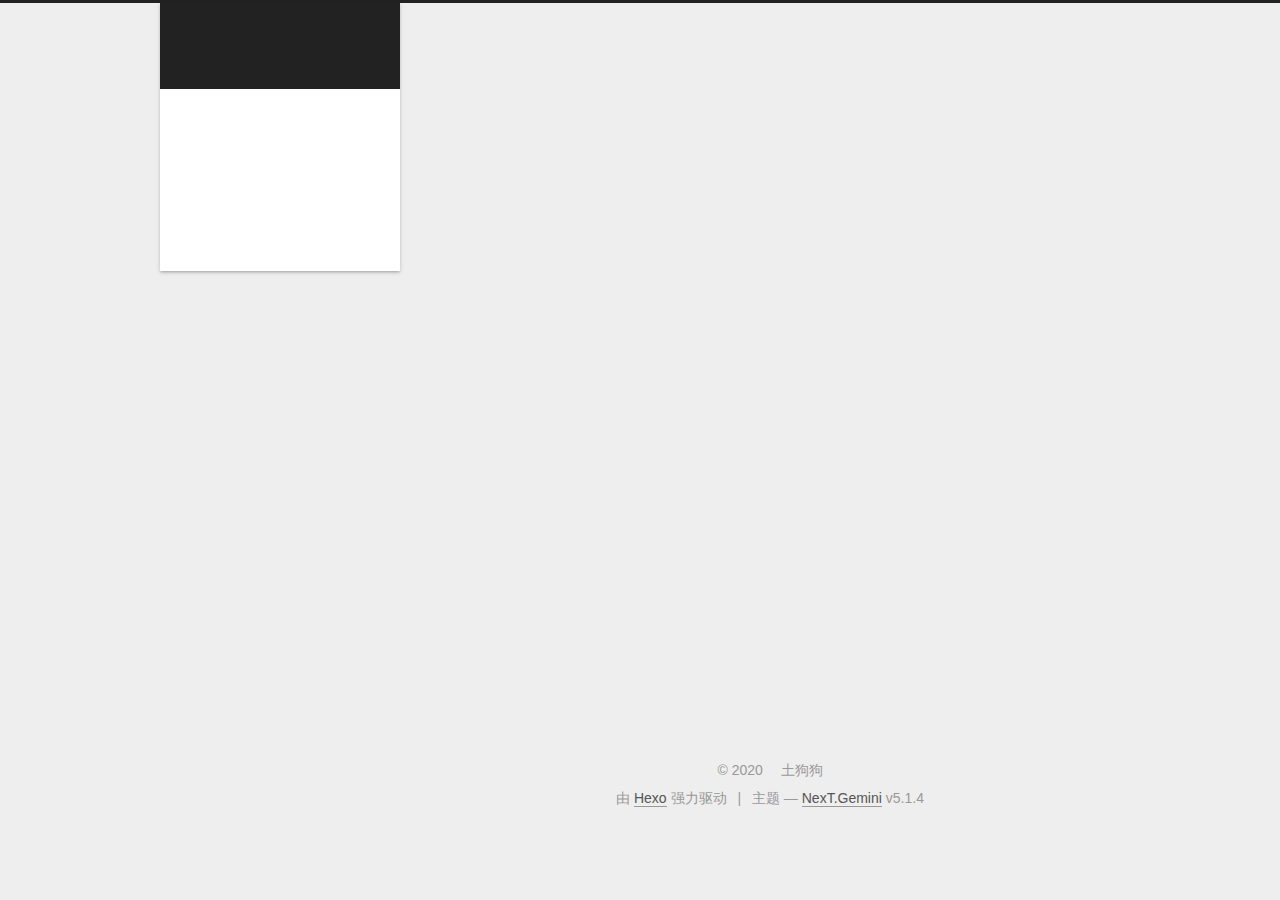
==== index.html @ 0a6e1a0c "Site updated: 2020-03-20 17:43:23" ====
<!DOCTYPE html>



  


<html class="theme-next gemini use-motion" lang="zh-Hans">
<head>
  <meta charset="UTF-8"/>
<meta http-equiv="X-UA-Compatible" content="IE=edge" />
<meta name="viewport" content="width=device-width, initial-scale=1, maximum-scale=1"/>
<meta name="theme-color" content="#222">









<meta http-equiv="Cache-Control" content="no-transform" />
<meta http-equiv="Cache-Control" content="no-siteapp" />
















  
  
  <link href="/lib/fancybox/source/jquery.fancybox.css?v=2.1.5" rel="stylesheet" type="text/css" />







<link href="/lib/font-awesome/css/font-awesome.min.css?v=4.6.2" rel="stylesheet" type="text/css" />

<link href="/css/main.css?v=5.1.4" rel="stylesheet" type="text/css" />


  <link rel="apple-touch-icon" sizes="180x180" href="/images/apple-touch-icon-next.png?v=5.1.4">


  <link rel="icon" type="image/png" sizes="32x32" href="/images/favicon-32x32-next.png?v=5.1.4">


  <link rel="icon" type="image/png" sizes="16x16" href="/images/favicon-16x16-next.png?v=5.1.4">


  <link rel="mask-icon" href="/images/logo.svg?v=5.1.4" color="#222">





  <meta name="keywords" content="Hexo, NexT" />










<meta property="og:type" content="website">
<meta property="og:title" content="狗狗小屋">
<meta property="og:url" content="http://tugougou.github.io/index.html">
<meta property="og:site_name" content="狗狗小屋">
<meta property="article:author" content="土狗狗">
<meta name="twitter:card" content="summary">



<script type="text/javascript" id="hexo.configurations">
  var NexT = window.NexT || {};
  var CONFIG = {
    root: '/',
    scheme: 'Gemini',
    version: '5.1.4',
    sidebar: {"position":"left","display":"post","offset":12,"b2t":false,"scrollpercent":false,"onmobile":false},
    fancybox: true,
    tabs: true,
    motion: {"enable":true,"async":false,"transition":{"post_block":"fadeIn","post_header":"slideDownIn","post_body":"slideDownIn","coll_header":"slideLeftIn","sidebar":"slideUpIn"}},
    duoshuo: {
      userId: '0',
      author: '博主'
    },
    algolia: {
      applicationID: '',
      apiKey: '',
      indexName: '',
      hits: {"per_page":10},
      labels: {"input_placeholder":"Search for Posts","hits_empty":"We didn't find any results for the search: ${query}","hits_stats":"${hits} results found in ${time} ms"}
    }
  };
</script>



  <link rel="canonical" href="http://tugougou.github.io/"/>





  <title>狗狗小屋</title>
  








<meta name="generator" content="Hexo 4.2.0"></head>

<body itemscope itemtype="http://schema.org/WebPage" lang="zh-Hans">

  
  
    
  

  <div class="container sidebar-position-left 
  page-home">
    <div class="headband"></div>

    <header id="header" class="header" itemscope itemtype="http://schema.org/WPHeader">
      <div class="header-inner"><div class="site-brand-wrapper">
  <div class="site-meta ">
    

    <div class="custom-logo-site-title">
      <a href="/"  class="brand" rel="start">
        <span class="logo-line-before"><i></i></span>
        <span class="site-title">狗狗小屋</span>
        <span class="logo-line-after"><i></i></span>
      </a>
    </div>
      
        <p class="site-subtitle"></p>
      
  </div>

  <div class="site-nav-toggle">
    <button>
      <span class="btn-bar"></span>
      <span class="btn-bar"></span>
      <span class="btn-bar"></span>
    </button>
  </div>
</div>

<nav class="site-nav">
  

  
    <ul id="menu" class="menu">
      
        
        <li class="menu-item menu-item-home">
          <a href="/" rel="section">
            
              <i class="menu-item-icon fa fa-fw fa-home"></i> <br />
            
            首页
          </a>
        </li>
      
        
        <li class="menu-item menu-item-about">
          <a href="/about/" rel="section">
            
              <i class="menu-item-icon fa fa-fw fa-user"></i> <br />
            
            关于
          </a>
        </li>
      
        
        <li class="menu-item menu-item-tags">
          <a href="/tags/" rel="section">
            
              <i class="menu-item-icon fa fa-fw fa-tags"></i> <br />
            
            标签
          </a>
        </li>
      
        
        <li class="menu-item menu-item-categories">
          <a href="/categories/" rel="section">
            
              <i class="menu-item-icon fa fa-fw fa-th"></i> <br />
            
            分类
          </a>
        </li>
      

      
    </ul>
  

  
</nav>



 </div>
    </header>

    <main id="main" class="main">
      <div class="main-inner">
        <div class="content-wrap">
          <div id="content" class="content">
            
  <section id="posts" class="posts-expand">
    
      

  

  
  
  

  <article class="post post-type-normal" itemscope itemtype="http://schema.org/Article">
  
  
  
  <div class="post-block">
    <link itemprop="mainEntityOfPage" href="http://tugougou.github.io/2020/03/20/a/">

    <span hidden itemprop="author" itemscope itemtype="http://schema.org/Person">
      <meta itemprop="name" content="土狗狗">
      <meta itemprop="description" content="">
      <meta itemprop="image" content="/%5Bobject%20Object%5D">
    </span>

    <span hidden itemprop="publisher" itemscope itemtype="http://schema.org/Organization">
      <meta itemprop="name" content="狗狗小屋">
    </span>

    
      <header class="post-header">

        
        
          <h1 class="post-title" itemprop="name headline">
                
                <a class="post-title-link" href="/2020/03/20/a/" itemprop="url">狗狗之屋初</a></h1>
        

        <div class="post-meta">
          <span class="post-time">
            
              <span class="post-meta-item-icon">
                <i class="fa fa-calendar-o"></i>
              </span>
              
                <span class="post-meta-item-text">发表于</span>
              
              <time title="创建于" itemprop="dateCreated datePublished" datetime="2020-03-20T16:43:27+08:00">
                2020-03-20
              </time>
            

            

            
          </span>

          

          
            
          

          
          

          

          

          

        </div>
      </header>
    

    
    
    
    <div class="post-body" itemprop="articleBody">

      
      

      
        
          
            <h4 id="目录一"><a href="#目录一" class="headerlink" title="目录一"></a>目录一</h4><p>我是一个可爱的小狗狗</p>
<p>我是一个可爱的小狗狗</p>
<p>我是一个可爱的小狗狗</p>
<p>我是一个可爱的小狗狗</p>
<p>我是一个可爱的小狗狗</p>
<p>我是一个可爱的小狗狗</p>
<p>我是一个可爱的小狗狗</p>
<p>我是一个可爱的小狗狗</p>
<p>我是一个可爱的小狗狗</p>
<p>我是一个可爱的小狗狗</p>

          
        
      
    </div>
    
    
    

    

    

    

    <footer class="post-footer">
      

      

      

      
      
        <div class="post-eof"></div>
      
    </footer>
  </div>
  
  
  
  </article>


    
  </section>

  


          </div>
          


          

        </div>
        
          
  
  <div class="sidebar-toggle">
    <div class="sidebar-toggle-line-wrap">
      <span class="sidebar-toggle-line sidebar-toggle-line-first"></span>
      <span class="sidebar-toggle-line sidebar-toggle-line-middle"></span>
      <span class="sidebar-toggle-line sidebar-toggle-line-last"></span>
    </div>
  </div>

  <aside id="sidebar" class="sidebar">
    
    <div class="sidebar-inner">

      

      

      <section class="site-overview-wrap sidebar-panel sidebar-panel-active">
        <div class="site-overview">
          <div class="site-author motion-element" itemprop="author" itemscope itemtype="http://schema.org/Person">
            
              <img class="site-author-image" itemprop="image"
                src="/%5Bobject%20Object%5D"
                alt="土狗狗" />
            
              <p class="site-author-name" itemprop="name">土狗狗</p>
              <p class="site-description motion-element" itemprop="description"></p>
          </div>

          <nav class="site-state motion-element">

            
              <div class="site-state-item site-state-posts">
              
                <a href="/archives">
              
                  <span class="site-state-item-count">1</span>
                  <span class="site-state-item-name">日志</span>
                </a>
              </div>
            

            

            

          </nav>

          

          
            <div class="links-of-author motion-element">
                
                  <span class="links-of-author-item">
                    <a href="https://github.com/yourname" target="_blank" title="GitHub">
                      
                        <i class="fa fa-fw fa-github"></i>GitHub</a>
                  </span>
                
                  <span class="links-of-author-item">
                    <a href="mailto:yourname@gmail.com" target="_blank" title="E-Mail">
                      
                        <i class="fa fa-fw fa-envelope"></i>E-Mail</a>
                  </span>
                
            </div>
          

          
          

          
          
            <div class="links-of-blogroll motion-element links-of-blogroll-inline">
              <div class="links-of-blogroll-title">
                <i class="fa  fa-fw fa-link"></i>
                友情链接
              </div>
              <ul class="links-of-blogroll-list">
                
                  <li class="links-of-blogroll-item">
                    <a href="https://www.baidu.com/" title="百度" target="_blank">百度</a>
                  </li>
                
                  <li class="links-of-blogroll-item">
                    <a href="https://www.jd.com/" title="狗狗之家" target="_blank">狗狗之家</a>
                  </li>
                
              </ul>
            </div>
          

          

        </div>
      </section>

      

      

    </div>
  </aside>


        
      </div>
    </main>

    <footer id="footer" class="footer">
      <div class="footer-inner">
        <div class="copyright">&copy; <span itemprop="copyrightYear">2020</span>
  <span class="with-love">
    <i class="fa fa-user"></i>
  </span>
  <span class="author" itemprop="copyrightHolder">土狗狗</span>

  
</div>


  <div class="powered-by">由 <a class="theme-link" target="_blank" href="https://hexo.io">Hexo</a> 强力驱动</div>



  <span class="post-meta-divider">|</span>



  <div class="theme-info">主题 &mdash; <a class="theme-link" target="_blank" href="https://github.com/iissnan/hexo-theme-next">NexT.Gemini</a> v5.1.4</div>




        







        
      </div>
    </footer>

    
      <div class="back-to-top">
        <i class="fa fa-arrow-up"></i>
        
      </div>
    

    

  </div>

  

<script type="text/javascript">
  if (Object.prototype.toString.call(window.Promise) !== '[object Function]') {
    window.Promise = null;
  }
</script>









  












  
  
    <script type="text/javascript" src="/lib/jquery/index.js?v=2.1.3"></script>
  

  
  
    <script type="text/javascript" src="/lib/fastclick/lib/fastclick.min.js?v=1.0.6"></script>
  

  
  
    <script type="text/javascript" src="/lib/jquery_lazyload/jquery.lazyload.js?v=1.9.7"></script>
  

  
  
    <script type="text/javascript" src="/lib/velocity/velocity.min.js?v=1.2.1"></script>
  

  
  
    <script type="text/javascript" src="/lib/velocity/velocity.ui.min.js?v=1.2.1"></script>
  

  
  
    <script type="text/javascript" src="/lib/fancybox/source/jquery.fancybox.pack.js?v=2.1.5"></script>
  


  


  <script type="text/javascript" src="/js/src/utils.js?v=5.1.4"></script>

  <script type="text/javascript" src="/js/src/motion.js?v=5.1.4"></script>



  
  


  <script type="text/javascript" src="/js/src/affix.js?v=5.1.4"></script>

  <script type="text/javascript" src="/js/src/schemes/pisces.js?v=5.1.4"></script>



  

  


  <script type="text/javascript" src="/js/src/bootstrap.js?v=5.1.4"></script>



  


  




	





  





  












  





  

  

  

  
  

  

  

  

</body>
</html>
---- css/main.css ----
/* normalize.css v3.0.2 | MIT License | git.io/normalize */
html {
  font-family: sans-serif; /* 1 */
  -ms-text-size-adjust: 100%; /* 2 */
  -webkit-text-size-adjust: 100%; /* 2 */
}
body {
  margin: 0;
}
article,
aside,
details,
figcaption,
figure,
footer,
header,
hgroup,
main,
menu,
nav,
section,
summary {
  display: block;
}
audio,
canvas,
progress,
video {
  display: inline-block; /* 1 */
  vertical-align: baseline; /* 2 */
}
audio:not([controls]) {
  display: none;
  height: 0;
}
[hidden],
template {
  display: none;
}
a {
  background-color: transparent;
}
a:active,
a:hover {
  outline: 0;
}
abbr[title] {
  border-bottom: 1px dotted;
}
b,
strong {
  font-weight: bold;
}
dfn {
  font-style: italic;
}
h1 {
  font-size: 2em;
  margin: 0.67em 0;
}
mark {
  background: #ff0;
  color: #000;
}
small {
  font-size: 80%;
}
sub,
sup {
  font-size: 75%;
  line-height: 0;
  position: relative;
  vertical-align: baseline;
}
sup {
  top: -0.5em;
}
sub {
  bottom: -0.25em;
}
img {
  border: 0;
}
svg:not(:root) {
  overflow: hidden;
}
figure {
  margin: 1em 40px;
}
hr {
  -moz-box-sizing: content-box;
  box-sizing: content-box;
  height: 0;
}
pre {
  overflow: auto;
}
code,
kbd,
pre,
samp {
  font-family: monospace, monospace;
  font-size: 1em;
}
button,
input,
optgroup,
select,
textarea {
  color: inherit; /* 1 */
  font: inherit; /* 2 */
  margin: 0; /* 3 */
}
button {
  overflow: visible;
}
button,
select {
  text-transform: none;
}
button,
html input[type="button"],
input[type="reset"],
input[type="submit"] {
  -webkit-appearance: button; /* 2 */
  cursor: pointer; /* 3 */
}
button[disabled],
html input[disabled] {
  cursor: default;
}
button::-moz-focus-inner,
input::-moz-focus-inner {
  border: 0;
  padding: 0;
}
input {
  line-height: normal;
}
input[type="checkbox"],
input[type="radio"] {
  box-sizing: border-box; /* 1 */
  padding: 0; /* 2 */
}
input[type="number"]::-webkit-inner-spin-button,
input[type="number"]::-webkit-outer-spin-button {
  height: auto;
}
input[type="search"] {
  -webkit-appearance: textfield; /* 1 */
  -moz-box-sizing: content-box;
  -webkit-box-sizing: content-box; /* 2 */
  box-sizing: content-box;
}
input[type="search"]::-webkit-search-cancel-button,
input[type="search"]::-webkit-search-decoration {
  -webkit-appearance: none;
}
fieldset {
  border: 1px solid #c0c0c0;
  margin: 0 2px;
  padding: 0.35em 0.625em 0.75em;
}
legend {
  border: 0; /* 1 */
  padding: 0; /* 2 */
}
textarea {
  overflow: auto;
}
optgroup {
  font-weight: bold;
}
table {
  border-collapse: collapse;
  border-spacing: 0;
}
td,
th {
  padding: 0;
}
::selection {
  background: #262a30;
  color: #fff;
}
body {
  position: relative;
  font-family: 'Lato', "PingFang SC", "Microsoft YaHei", sans-serif;
  font-size: 14px;
  line-height: 2;
  color: #555;
  background: #eee;
}
@media (max-width: 767px) {
  body {
    padding-right: 0 !important;
  }
}
@media (min-width: 768px) and (max-width: 991px) {
  body {
    padding-right: 0 !important;
  }
}
@media (min-width: 1600px) {
  body {
    font-size: 16px;
  }
}
h1,
h2,
h3,
h4,
h5,
h6 {
  margin: 0;
  padding: 0;
  font-weight: bold;
  line-height: 1.5;
  font-family: 'Lato', "PingFang SC", "Microsoft YaHei", sans-serif;
}
h2,
h3,
h4,
h5,
h6 {
  margin: 20px 0 15px;
}
h1 {
  font-size: 22px;
}
@media (max-width: 767px) {
  h1 {
    font-size: 18px;
  }
}
h2 {
  font-size: 20px;
}
@media (max-width: 767px) {
  h2 {
    font-size: 16px;
  }
}
h3 {
  font-size: 18px;
}
@media (max-width: 767px) {
  h3 {
    font-size: 14px;
  }
}
h4 {
  font-size: 16px;
}
@media (max-width: 767px) {
  h4 {
    font-size: 12px;
  }
}
h5 {
  font-size: 14px;
}
@media (max-width: 767px) {
  h5 {
    font-size: 10px;
  }
}
h6 {
  font-size: 12px;
}
@media (max-width: 767px) {
  h6 {
    font-size: 8px;
  }
}
p {
  margin: 0 0 20px 0;
}
a {
  color: #555;
  text-decoration: none;
  outline: none;
  border-bottom: 1px solid #999;
  word-wrap: break-word;
}
a:hover {
  color: #222;
  border-bottom-color: #222;
}
blockquote {
  margin: 0;
  padding: 0;
}
img {
  display: block;
  margin: auto;
  max-width: 100%;
  height: auto;
}
hr {
  margin: 40px 0;
  height: 3px;
  border: none;
  background-color: #ddd;
  background-image: repeating-linear-gradient(-45deg, #fff, #fff 4px, transparent 4px, transparent 8px);
}
blockquote {
  padding: 0 15px;
  color: #666;
  border-left: 4px solid #ddd;
}
blockquote cite::before {
  content: "-";
  padding: 0 5px;
}
dt {
  font-weight: 700;
}
dd {
  margin: 0;
  padding: 0;
}
kbd {
  border: 1px solid #ccc;
  border-radius: 0.2em;
  box-shadow: 0.1em 0.1em 0.2em rgba(0,0,0,0.1);
  background-color: #f9f9f9;
  font-family: inherit;
  background-image: -webkit-linear-gradient(top, #eee, #fff, #eee);
  padding: 0.1em 0.3em;
  white-space: nowrap;
}
.text-left {
  text-align: left;
}
.text-center {
  text-align: center;
}
.text-right {
  text-align: right;
}
.text-justify {
  text-align: justify;
}
.text-nowrap {
  white-space: nowrap;
}
.text-lowercase {
  text-transform: lowercase;
}
.text-uppercase {
  text-transform: uppercase;
}
.text-capitalize {
  text-transform: capitalize;
}
.center-block {
  display: block;
  margin-left: auto;
  margin-right: auto;
}
.clearfix:before,
.clearfix:after {
  content: " ";
  display: table;
}
.clearfix:after {
  clear: both;
}
.pullquote {
  width: 45%;
}
.pullquote.left {
  float: left;
  margin-left: 5px;
  margin-right: 10px;
}
.pullquote.right {
  float: right;
  margin-left: 10px;
  margin-right: 5px;
}
.affix.affix.affix {
  position: fixed;
}
.translation {
  margin-top: -20px;
  font-size: 14px;
  color: #999;
}
.scrollbar-measure {
  width: 100px;
  height: 100px;
  overflow: scroll;
  position: absolute;
  top: -9999px;
}
.use-motion .motion-element {
  opacity: 0;
}
table {
  margin: 20px 0;
  width: 100%;
  border-collapse: collapse;
  border-spacing: 0;
  border: 1px solid #ddd;
  font-size: 14px;
  table-layout: fixed;
  word-wrap: break-all;
}
table>tbody>tr:nth-of-type(odd) {
  background-color: #f9f9f9;
}
table>tbody>tr:hover {
  background-color: #f5f5f5;
}
caption,
th,
td {
  padding: 8px;
  text-align: left;
  vertical-align: middle;
  font-weight: normal;
}
th,
td {
  border-bottom: 3px solid #ddd;
  border-right: 1px solid #eee;
}
th {
  padding-bottom: 10px;
  font-weight: 700;
}
td {
  border-bottom-width: 1px;
}
html,
body {
  height: 100%;
}
.container {
  position: relative;
  min-height: 100%;
}
.header-inner {
  margin: 0 auto;
  padding: 100px 0 70px;
  width: calc(100% - 252px);
}
@media (min-width: 1600px) {
  .container .header-inner {
    width: 900px;
  }
}
.main {
  padding-bottom: 150px;
}
.main-inner {
  margin: 0 auto;
  width: calc(100% - 252px);
}
@media (min-width: 1600px) {
  .container .main-inner {
    width: 900px;
  }
}
.footer {
  position: absolute;
  left: 0;
  bottom: 0;
  width: 100%;
  min-height: 50px;
}
.footer-inner {
  box-sizing: border-box;
  margin: 20px auto;
  width: calc(100% - 252px);
}
@media (min-width: 1600px) {
  .container .footer-inner {
    width: 900px;
  }
}
pre,
.highlight {
  overflow: auto;
  margin: 20px 0;
  padding: 0;
  font-size: 13px;
  color: #4d4d4c;
  background: #f7f7f7;
  line-height: 1.6;
}
pre,
code {
  font-family: consolas, Menlo, "PingFang SC", "Microsoft YaHei", monospace;
}
code {
  padding: 2px 4px;
  word-wrap: break-word;
  color: #555;
  background: #eee;
  border-radius: 3px;
  font-size: 13px;
}
pre {
  padding: 10px;
}
pre code {
  padding: 0;
  color: #4d4d4c;
  background: none;
  text-shadow: none;
}
.highlight {
  border-radius: 1px;
}
.highlight pre {
  border: none;
  margin: 0;
  padding: 10px 0;
}
.highlight table {
  margin: 0;
  width: auto;
  border: none;
}
.highlight td {
  border: none;
  padding: 0;
}
.highlight figcaption {
  font-size: 1em;
  color: #4d4d4c;
  line-height: 1em;
  margin-bottom: 1em;
}
.highlight figcaption:before,
.highlight figcaption:after {
  content: " ";
  display: table;
}
.highlight figcaption:after {
  clear: both;
}
.highlight figcaption a {
  float: right;
  color: #4d4d4c;
}
.highlight figcaption a:hover {
  border-bottom-color: #4d4d4c;
}
.highlight .gutter pre {
  padding-left: 10px;
  padding-right: 10px;
  color: #869194;
  text-align: right;
  background-color: #eff2f3;
}
.highlight .code pre {
  width: 100%;
  padding-left: 10px;
  padding-right: 10px;
  background-color: #f7f7f7;
}
.highlight .line {
  height: 20px;
}
.gutter {
  -webkit-user-select: none;
  -moz-user-select: none;
  -ms-user-select: none;
  user-select: none;
}
.gist table {
  width: auto;
}
.gist table td {
  border: none;
}
pre .deletion {
  background: #fdd;
}
pre .addition {
  background: #dfd;
}
pre .meta {
  color: #8959a8;
}
pre .comment {
  color: #8e908c;
}
pre .variable,
pre .attribute,
pre .tag,
pre .regexp,
pre .ruby .constant,
pre .xml .tag .title,
pre .xml .pi,
pre .xml .doctype,
pre .html .doctype,
pre .css .id,
pre .css .class,
pre .css .pseudo {
  color: #c82829;
}
pre .number,
pre .preprocessor,
pre .built_in,
pre .literal,
pre .params,
pre .constant,
pre .command {
  color: #f5871f;
}
pre .ruby .class .title,
pre .css .rules .attribute,
pre .string,
pre .value,
pre .inheritance,
pre .header,
pre .ruby .symbol,
pre .xml .cdata,
pre .special,
pre .number,
pre .formula {
  color: #718c00;
}
pre .title,
pre .css .hexcolor {
  color: #3e999f;
}
pre .function,
pre .python .decorator,
pre .python .title,
pre .ruby .function .title,
pre .ruby .title .keyword,
pre .perl .sub,
pre .javascript .title,
pre .coffeescript .title {
  color: #4271ae;
}
pre .keyword,
pre .javascript .function {
  color: #8959a8;
}
.full-image.full-image.full-image.full-image {
  border: none;
  max-width: 100%;
  width: auto;
  margin: 20px auto 25px;
}
@media (min-width: 992px) {
  .full-image.full-image.full-image.full-image {
    max-width: none;
    width: 118%;
    margin: 0 -9%;
  }
}
.blockquote-center,
.page-home .post-type-quote blockquote,
.page-post-detail .post-type-quote blockquote {
  position: relative;
  margin: 40px 0;
  padding: 0;
  border-left: none;
  text-align: center;
}
.blockquote-center::before,
.page-home .post-type-quote blockquote::before,
.page-post-detail .post-type-quote blockquote::before,
.blockquote-center::after,
.page-home .post-type-quote blockquote::after,
.page-post-detail .post-type-quote blockquote::after {
  position: absolute;
  content: ' ';
  display: block;
  width: 100%;
  height: 24px;
  opacity: 0.2;
  background-repeat: no-repeat;
  background-position: 0 -6px;
  background-size: 22px 22px;
}
.blockquote-center::before,
.page-home .post-type-quote blockquote::before,
.page-post-detail .post-type-quote blockquote::before {
  top: -20px;
  background-image: url("../images/quote-l.svg");
  border-top: 1px solid #ccc;
}
.blockquote-center::after,
.page-home .post-type-quote blockquote::after,
.page-post-detail .post-type-quote blockquote::after {
  bottom: -20px;
  background-image: url("../images/quote-r.svg");
  border-bottom: 1px solid #ccc;
  background-position: 100% 8px;
}
.blockquote-center p,
.page-home .post-type-quote blockquote p,
.page-post-detail .post-type-quote blockquote p,
.blockquote-center div,
.page-home .post-type-quote blockquote div,
.page-post-detail .post-type-quote blockquote div {
  text-align: center;
}
.post .post-body .group-picture img {
  box-sizing: border-box;
  padding: 0 3px;
  border: none;
}
.post .group-picture-row {
  overflow: hidden;
  margin-top: 6px;
}
.post .group-picture-row:first-child {
  margin-top: 0;
}
.post .group-picture-column {
  float: left;
}
.page-post-detail .post-body .group-picture-column {
  float: none;
  margin-top: 10px;
  width: auto !important;
}
.page-post-detail .post-body .group-picture-column img {
  margin: 0 auto;
}
.page-archive .group-picture-container {
  overflow: hidden;
}
.page-archive .group-picture-row {
  float: left;
}
.page-archive .group-picture-row:first-child {
  margin-top: 6px;
}
.page-archive .group-picture-column {
  max-width: 150px;
  max-height: 150px;
}
.post-body .note {
  position: relative;
  padding: 15px;
  margin-bottom: 20px;
  border: 1px solid #eee;
  border-left-width: 5px;
  border-radius: 3px;
}
.post-body .note h2,
.post-body .note h3,
.post-body .note h4,
.post-body .note h5,
.post-body .note h6 {
  margin-top: 0;
  margin-bottom: 0;
  border-bottom: initial;
  padding-top: 0 !important;
}
.post-body .note p:first-child,
.post-body .note ul:first-child,
.post-body .note ol:first-child,
.post-body .note table:first-child,
.post-body .note pre:first-child,
.post-body .note blockquote:first-child {
  margin-top: 0;
}
.post-body .note p:last-child,
.post-body .note ul:last-child,
.post-body .note ol:last-child,
.post-body .note table:last-child,
.post-body .note pre:last-child,
.post-body .note blockquote:last-child {
  margin-bottom: 0;
}
.post-body .note.default {
  border-left-color: #777;
}
.post-body .note.default h2,
.post-body .note.default h3,
.post-body .note.default h4,
.post-body .note.default h5,
.post-body .note.default h6 {
  color: #777;
}
.post-body .note.primary {
  border-left-color: #6f42c1;
}
.post-body .note.primary h2,
.post-body .note.primary h3,
.post-body .note.primary h4,
.post-body .note.primary h5,
.post-body .note.primary h6 {
  color: #6f42c1;
}
.post-body .note.info {
  border-left-color: #428bca;
}
.post-body .note.info h2,
.post-body .note.info h3,
.post-body .note.info h4,
.post-body .note.info h5,
.post-body .note.info h6 {
  color: #428bca;
}
.post-body .note.success {
  border-left-color: #5cb85c;
}
.post-body .note.success h2,
.post-body .note.success h3,
.post-body .note.success h4,
.post-body .note.success h5,
.post-body .note.success h6 {
  color: #5cb85c;
}
.post-body .note.warning {
  border-left-color: #f0ad4e;
}
.post-body .note.warning h2,
.post-body .note.warning h3,
.post-body .note.warning h4,
.post-body .note.warning h5,
.post-body .note.warning h6 {
  color: #f0ad4e;
}
.post-body .note.danger {
  border-left-color: #d9534f;
}
.post-body .note.danger h2,
.post-body .note.danger h3,
.post-body .note.danger h4,
.post-body .note.danger h5,
.post-body .note.danger h6 {
  color: #d9534f;
}
.post-body .label {
  display: inline;
  padding: 0 2px;
  white-space: nowrap;
}
.post-body .label.default {
  background-color: #f0f0f0;
}
.post-body .label.primary {
  background-color: #efe6f7;
}
.post-body .label.info {
  background-color: #e5f2f8;
}
.post-body .label.success {
  background-color: #e7f4e9;
}
.post-body .label.warning {
  background-color: #fcf6e1;
}
.post-body .label.danger {
  background-color: #fae8eb;
}
.post-body .tabs {
  position: relative;
  display: block;
  margin-bottom: 20px;
  padding-top: 10px;
}
.post-body .tabs ul.nav-tabs {
  margin: 0;
  padding: 0;
  display: flex;
  margin-bottom: -1px;
}
@media (max-width: 413px) {
  .post-body .tabs ul.nav-tabs {
    display: block;
    margin-bottom: 5px;
  }
}
.post-body .tabs ul.nav-tabs li.tab {
  list-style-type: none !important;
  margin: 0 0.25em 0 0;
  border-top: 3px solid transparent;
  border-left: 1px solid transparent;
  border-right: 1px solid transparent;
}
@media (max-width: 413px) {
  .post-body .tabs ul.nav-tabs li.tab {
    margin: initial;
    border-top: 1px solid transparent;
    border-left: 3px solid transparent;
    border-right: 1px solid transparent;
    border-bottom: 1px solid transparent;
  }
}
.post-body .tabs ul.nav-tabs li.tab a {
  outline: 0;
  border-bottom: initial;
  display: block;
  line-height: 1.8em;
  padding: 0.25em 0.75em;
  transition-duration: 0.2s;
  transition-timing-function: ease-out;
  transition-delay: 0s;
}
.post-body .tabs ul.nav-tabs li.tab a i {
  width: 1.285714285714286em;
}
.post-body .tabs ul.nav-tabs li.tab.active {
  border-top: 3px solid #fc6423;
  border-left: 1px solid #ddd;
  border-right: 1px solid #ddd;
  background-color: #fff;
}
@media (max-width: 413px) {
  .post-body .tabs ul.nav-tabs li.tab.active {
    border-top: 1px solid #ddd;
    border-left: 3px solid #fc6423;
    border-right: 1px solid #ddd;
    border-bottom: 1px solid #ddd;
  }
}
.post-body .tabs ul.nav-tabs li.tab.active a {
  cursor: default;
  color: #555;
}
.post-body .tabs .tab-content {
  background-color: #fff;
}
.post-body .tabs .tab-content .tab-pane {
  border: 1px solid #ddd;
  padding: 20px 20px 0 20px;
}
.post-body .tabs .tab-content .tab-pane:not(.active) {
  display: none !important;
}
.post-body .tabs .tab-content .tab-pane.active {
  display: block !important;
}
.btn {
  display: inline-block;
  padding: 0 20px;
  font-size: 14px;
  color: #555;
  background: #fff;
  border: 2px solid #555;
  text-decoration: none;
  border-radius: 2px;
  transition-property: background-color;
  transition-duration: 0.2s;
  transition-timing-function: ease-in-out;
  transition-delay: 0s;
  line-height: 2;
}
.btn:hover {
  border-color: #222;
  color: #fff;
  background: #222;
}
.btn +.btn {
  margin: 0 0 8px 8px;
}
.btn .fa-fw {
  width: 1.285714285714286em;
  text-align: left;
}
.btn-bar {
  display: block;
  width: 22px;
  height: 2px;
  background: #555;
  border-radius: 1px;
}
.btn-bar+.btn-bar {
  margin-top: 4px;
}
.pagination {
  margin: 120px 0 40px;
  text-align: center;
  border-top: 1px solid #eee;
}
.page-number-basic,
.pagination .prev,
.pagination .next,
.pagination .page-number,
.pagination .space {
  display: inline-block;
  position: relative;
  top: -1px;
  margin: 0 10px;
  padding: 0 11px;
}
@media (max-width: 767px) {
  .page-number-basic,
  .pagination .prev,
  .pagination .next,
  .pagination .page-number,
  .pagination .space {
    margin: 0 5px;
  }
}
.pagination .prev,
.pagination .next,
.pagination .page-number {
  border-bottom: 0;
  border-top: 1px solid #eee;
  transition-property: border-color;
  transition-duration: 0.2s;
  transition-timing-function: ease-in-out;
  transition-delay: 0s;
}
.pagination .prev:hover,
.pagination .next:hover,
.pagination .page-number:hover {
  border-top-color: #222;
}
.pagination .space {
  padding: 0;
  margin: 0;
}
.pagination .prev {
  margin-left: 0;
}
.pagination .next {
  margin-right: 0;
}
.pagination .page-number.current {
  color: #fff;
  background: #ccc;
  border-top-color: #ccc;
}
@media (max-width: 767px) {
  .pagination {
    border-top: none;
  }
  .pagination .prev,
  .pagination .next,
  .pagination .page-number {
    margin-bottom: 10px;
    border-top: 0;
    border-bottom: 1px solid #eee;
    padding: 0 10px;
  }
  .pagination .prev:hover,
  .pagination .next:hover,
  .pagination .page-number:hover {
    border-bottom-color: #222;
  }
}
.comments {
  margin: 60px 20px 0;
}
.tag-cloud {
  text-align: center;
}
.tag-cloud a {
  display: inline-block;
  margin: 10px;
}
.back-to-top {
  box-sizing: border-box;
  position: fixed;
  bottom: -100px;
  right: 30px;
  z-index: 1050;
  padding: 0 6px;
  width: 24px;
  background: #222;
  font-size: 12px;
  opacity: 0.6;
  color: #fff;
  cursor: pointer;
  text-align: center;
  -webkit-transform: translateZ(0);
  transition-property: bottom;
  transition-duration: 0.2s;
  transition-timing-function: ease-in-out;
  transition-delay: 0s;
}
@media (min-width: 768px) and (max-width: 991px) {
  .back-to-top {
    display: none !important;
  }
}
@media (max-width: 767px) {
  .back-to-top {
    display: none !important;
  }
}
.back-to-top.back-to-top-on {
  bottom: 30px;
}
.header {
  background: transparent;
}
.header-inner {
  position: relative;
}
.headband {
  height: 3px;
  background: #222;
}
.site-meta {
  margin: 0;
  text-align: center;
}
@media (max-width: 767px) {
  .site-meta {
    text-align: center;
  }
}
.brand {
  position: relative;
  display: inline-block;
  padding: 0 40px;
  color: #fff;
  background: #222;
  border-bottom: none;
}
.brand:hover {
  color: #fff;
}
.logo {
  display: inline-block;
  margin-right: 5px;
  line-height: 36px;
  vertical-align: top;
}
.site-title {
  display: inline-block;
  vertical-align: top;
  line-height: 36px;
  font-size: 20px;
  font-weight: normal;
  font-family: 'Lato', "PingFang SC", "Microsoft YaHei", sans-serif;
}
.site-subtitle {
  margin-top: 10px;
  font-size: 13px;
  color: #ddd;
}
.use-motion .brand {
  opacity: 0;
}
.use-motion .logo,
.use-motion .site-title,
.use-motion .site-subtitle {
  opacity: 0;
  position: relative;
  top: -10px;
}
.site-nav-toggle {
  display: none;
  position: absolute;
  top: 10px;
  left: 10px;
}
@media (max-width: 767px) {
  .site-nav-toggle {
    display: block;
  }
}
.site-nav-toggle button {
  margin-top: 2px;
  padding: 9px 10px;
  background: transparent;
  border: none;
}
@media (max-width: 767px) {
  .site-nav {
    display: none;
    margin: 0 -10px;
    padding: 0 10px;
    clear: both;
    border-top: 1px solid #ddd;
  }
}
@media (min-width: 768px) and (max-width: 991px) {
  .site-nav {
    display: block !important;
  }
}
@media (min-width: 992px) {
  .site-nav {
    display: block !important;
  }
}
.menu {
  margin-top: 20px;
  padding-left: 0;
  text-align: center;
}
.menu .menu-item {
  display: inline-block;
  margin: 0 10px;
  list-style: none;
}
@media screen and (max-width: 767px) {
  .menu .menu-item {
    margin-top: 10px;
  }
}
.menu .menu-item a {
  display: block;
  font-size: 13px;
  line-height: inherit;
  border-bottom: 1px solid transparent;
  transition-property: border-color;
  transition-duration: 0.2s;
  transition-timing-function: ease-in-out;
  transition-delay: 0s;
}
.menu .menu-item a:hover,
.menu-item-active a {
  border-bottom-color: #222;
}
.menu .menu-item .fa {
  margin-right: 5px;
}
.use-motion .menu-item {
  opacity: 0;
}
.post-body {
  font-family: 'Lato', "PingFang SC", "Microsoft YaHei", sans-serif;
}
@media (max-width: 767px) {
  .post-body {
    word-break: break-word;
  }
}
.post-body .fancybox img {
  display: block !important;
  margin: 0 auto;
  cursor: pointer;
  cursor: zoom-in;
  cursor: -webkit-zoom-in;
}
.post-body .image-caption,
.post-body .figure .caption {
  margin: -20px auto 15px;
  text-align: center;
  font-size: 14px;
  color: #999;
  font-weight: bold;
  line-height: 1;
}
.post-sticky-flag {
  display: inline-block;
  font-size: 16px;
  -ms-transform: rotate(30deg);
  -webkit-transform: rotate(30deg);
  -moz-transform: rotate(30deg);
  -ms-transform: rotate(30deg);
  -o-transform: rotate(30deg);
  transform: rotate(30deg);
}
.use-motion .post-block,
.use-motion .pagination,
.use-motion .comments {
  opacity: 0;
}
.use-motion .post-header {
  opacity: 0;
}
.use-motion .post-body {
  opacity: 0;
}
.use-motion .collection-title {
  opacity: 0;
}
.posts-expand {
  padding-top: 40px;
}
@media (max-width: 767px) {
  .posts-expand {
    margin: 0 20px;
  }
  .post-body pre .gutter pre {
    padding-right: 10px;
  }
  .post-body .highlight {
    margin-left: 0px;
    margin-right: 0px;
    padding: 0;
  }
  .post-body .highlight .gutter pre {
    padding-right: 10px;
  }
}
@media (min-width: 992px) {
  .posts-expand .post-body {
    text-align: justify;
  }
}
.posts-expand .post-body h2,
.posts-expand .post-body h3,
.posts-expand .post-body h4,
.posts-expand .post-body h5,
.posts-expand .post-body h6 {
  padding-top: 10px;
}
.posts-expand .post-body h2 .header-anchor,
.posts-expand .post-body h3 .header-anchor,
.posts-expand .post-body h4 .header-anchor,
.posts-expand .post-body h5 .header-anchor,
.posts-expand .post-body h6 .header-anchor {
  float: right;
  margin-left: 10px;
  color: #ccc;
  border-bottom-style: none;
  visibility: hidden;
}
.posts-expand .post-body h2 .header-anchor:hover,
.posts-expand .post-body h3 .header-anchor:hover,
.posts-expand .post-body h4 .header-anchor:hover,
.posts-expand .post-body h5 .header-anchor:hover,
.posts-expand .post-body h6 .header-anchor:hover {
  color: inherit;
}
.posts-expand .post-body h2:hover .header-anchor,
.posts-expand .post-body h3:hover .header-anchor,
.posts-expand .post-body h4:hover .header-anchor,
.posts-expand .post-body h5:hover .header-anchor,
.posts-expand .post-body h6:hover .header-anchor {
  visibility: visible;
}
.posts-expand .post-body ul li {
  list-style: circle;
}
.posts-expand .post-body img {
  box-sizing: border-box;
  margin: auto;
  padding: 3px;
  border: 1px solid #ddd;
}
.posts-expand .post-body .fancybox img {
  margin: 0 auto 25px;
}
@media (max-width: 767px) {
  .posts-collapse {
    margin: 0 20px;
  }
  .posts-collapse .post-title,
  .posts-collapse .post-meta {
    display: block;
    width: auto;
    text-align: left;
  }
}
.posts-collapse {
  position: relative;
  z-index: 1010;
  margin-left: 55px;
}
.posts-collapse::after {
  content: " ";
  position: absolute;
  top: 20px;
  left: 0;
  margin-left: -2px;
  width: 4px;
  height: 100%;
  background: #f5f5f5;
  z-index: -1;
}
@media (max-width: 767px) {
  .posts-collapse {
    margin: 0 20px;
  }
}
.posts-collapse .collection-title {
  position: relative;
  margin: 60px 0;
}
.posts-collapse .collection-title h1,
.posts-collapse .collection-title h2 {
  margin-left: 20px;
}
.posts-collapse .collection-title small {
  color: #bbb;
  margin-left: 5px;
}
.posts-collapse .collection-title::before {
  content: " ";
  position: absolute;
  left: 0;
  top: 50%;
  margin-left: -4px;
  margin-top: -4px;
  width: 8px;
  height: 8px;
  background: #bbb;
  border-radius: 50%;
}
.posts-collapse .post {
  margin: 30px 0;
}
.posts-collapse .post-header {
  position: relative;
  transition-duration: 0.2s;
  transition-timing-function: ease-in-out;
  transition-delay: 0s;
  transition-property: border;
  border-bottom: 1px dashed #ccc;
}
.posts-collapse .post-header::before {
  content: " ";
  position: absolute;
  left: 0;
  top: 12px;
  width: 6px;
  height: 6px;
  margin-left: -4px;
  background: #bbb;
  border-radius: 50%;
  border: 1px solid #fff;
  transition-duration: 0.2s;
  transition-timing-function: ease-in-out;
  transition-delay: 0s;
  transition-property: background;
}
.posts-collapse .post-header:hover {
  border-bottom-color: #666;
}
.posts-collapse .post-header:hover::before {
  background: #222;
}
.posts-collapse .post-meta {
  position: absolute;
  font-size: 12px;
  left: 20px;
  top: 5px;
}
.posts-collapse .post-comments-count {
  display: none;
}
.posts-collapse .post-title {
  margin-left: 60px;
  font-size: 16px;
  font-weight: normal;
  line-height: inherit;
}
.posts-collapse .post-title::after {
  margin-left: 3px;
  opacity: 0.6;
}
.posts-collapse .post-title a {
  color: #666;
  border-bottom: none;
}
.page-home .post-type-quote .post-header,
.page-post-detail .post-type-quote .post-header,
.page-home .post-type-quote .post-tags,
.page-post-detail .post-type-quote .post-tags {
  display: none;
}
.posts-expand .post-title {
  text-align: center;
  word-break: break-word;
  font-weight: 400;
}
.posts-expand .post-title-link {
  display: inline-block;
  position: relative;
  color: #555;
  border-bottom: none;
  line-height: 1.2;
  vertical-align: top;
}
.posts-expand .post-title-link::before {
  content: "";
  position: absolute;
  width: 100%;
  height: 2px;
  bottom: 0;
  left: 0;
  background-color: #000;
  visibility: hidden;
  -webkit-transform: scaleX(0);
  -moz-transform: scaleX(0);
  -ms-transform: scaleX(0);
  -o-transform: scaleX(0);
  transform: scaleX(0);
  transition-duration: 0.2s;
  transition-timing-function: ease-in-out;
  transition-delay: 0s;
}
.posts-expand .post-title-link:hover::before {
  visibility: visible;
  -webkit-transform: scaleX(1);
  -moz-transform: scaleX(1);
  -ms-transform: scaleX(1);
  -o-transform: scaleX(1);
  transform: scaleX(1);
}
.posts-expand .post-title-link .fa {
  font-size: 16px;
}
.posts-expand .post-meta {
  margin: 3px 0 60px 0;
  color: #999;
  font-family: 'Lato', "PingFang SC", "Microsoft YaHei", sans-serif;
  font-size: 12px;
  text-align: center;
}
.posts-expand .post-meta .post-category-list {
  display: inline-block;
  margin: 0;
  padding: 3px;
}
.posts-expand .post-meta .post-category-list-link {
  color: #999;
}
.posts-expand .post-meta .post-description {
  font-size: 14px;
  margin-top: 2px;
}
.post-meta-divider {
  margin: 0 0.5em;
}
.post-meta-item-icon {
  margin-right: 3px;
}
@media (min-width: 768px) and (max-width: 991px) {
  .post-meta-item-icon {
    display: inline-block;
  }
}
@media (max-width: 767px) {
  .post-meta-item-icon {
    display: inline-block;
  }
}
@media (min-width: 768px) and (max-width: 991px) {
  .post-meta-item-text {
    display: none;
  }
}
@media (max-width: 767px) {
  .post-meta-item-text {
    display: none;
  }
}
@media (max-width: 767px) {
  .posts-expand .post-comments-count {
    display: none;
  }
}
.post-button {
  margin-top: 40px;
}
.posts-expand .post-tags {
  margin-top: 40px;
  text-align: center;
}
.posts-expand .post-tags a {
  display: inline-block;
  margin-right: 10px;
  font-size: 13px;
}
.post-nav {
  display: table;
  margin-top: 15px;
  width: 100%;
  border-top: 1px solid #eee;
}
.post-nav-divider {
  display: table-cell;
  width: 10%;
}
.post-nav-item {
  display: table-cell;
  padding: 10px 0 0 0;
  width: 45%;
  vertical-align: top;
}
.post-nav-item a {
  position: relative;
  display: block;
  line-height: 25px;
  font-size: 14px;
  color: #555;
  border-bottom: none;
}
.post-nav-item a:hover {
  color: #222;
  border-bottom: none;
}
.post-nav-item a:active {
  top: 2px;
}
.post-nav-item .fa {
  position: absolute;
  top: 8px;
  left: 0;
  font-size: 12px;
}
.post-nav-next a {
  padding-left: 15px;
}
.post-nav-prev {
  text-align: right;
}
.post-nav-prev a {
  padding-right: 15px;
}
.post-nav-prev .fa {
  right: 0;
  left: auto;
}
.posts-expand .post-eof {
  display: block;
  margin: 80px auto 60px;
  width: 8%;
  height: 1px;
  background: #ccc;
  text-align: center;
}
.post:last-child .post-eof.post-eof.post-eof {
  display: none;
}
.post-gallery {
  display: table;
  table-layout: fixed;
  width: 100%;
  border-collapse: separate;
}
.post-gallery-row {
  display: table-row;
}
.post-gallery .post-gallery-img {
  display: table-cell;
  text-align: center;
  vertical-align: middle;
  border: none;
}
.post-gallery .post-gallery-img img {
  max-width: 100%;
  max-height: 100%;
  border: none;
}
.fancybox-close,
.fancybox-close:hover {
  border: none;
}
.rtl.post-body p,
.rtl.post-body a,
.rtl.post-body h1,
.rtl.post-body h2,
.rtl.post-body h3,
.rtl.post-body h4,
.rtl.post-body h5,
.rtl.post-body h6,
.rtl.post-body li,
.rtl.post-body ul,
.rtl.post-body ol {
  direction: rtl;
  font-family: UKIJ Ekran;
}
.rtl.post-title {
  font-family: UKIJ Ekran;
}
.sidebar {
  position: fixed;
  right: 0;
  top: 0;
  bottom: 0;
  width: 0;
  z-index: 1040;
  box-shadow: inset 0 2px 6px #000;
  background: #222;
  -webkit-transform: translateZ(0);
}
.sidebar a {
  color: #999;
  border-bottom-color: #555;
}
.sidebar a:hover {
  color: #eee;
}
@media (min-width: 768px) and (max-width: 991px) {
  .sidebar {
    display: none !important;
  }
}
@media (max-width: 767px) {
  .sidebar {
    display: none !important;
  }
}
.sidebar-inner {
  position: relative;
  padding: 20px 10px;
  color: #999;
  text-align: center;
}
.site-overview-wrap {
  overflow: hidden;
}
.site-overview {
  overflow-y: auto;
  overflow-x: hidden;
}
.sidebar-toggle {
  position: fixed;
  right: 30px;
  bottom: 45px;
  width: 14px;
  height: 14px;
  padding: 5px;
  background: #222;
  line-height: 0;
  z-index: 1050;
  cursor: pointer;
  -webkit-transform: translateZ(0);
}
@media (min-width: 768px) and (max-width: 991px) {
  .sidebar-toggle {
    display: none !important;
  }
}
@media (max-width: 767px) {
  .sidebar-toggle {
    display: none !important;
  }
}
.sidebar-toggle-line {
  position: relative;
  display: inline-block;
  vertical-align: top;
  height: 2px;
  width: 100%;
  background: #fff;
  margin-top: 3px;
}
.sidebar-toggle-line:first-child {
  margin-top: 0;
}
.site-author-image {
  display: block;
  margin: 0 auto;
  padding: 2px;
  max-width: 120px;
  height: auto;
  border: 1px solid #eee;
}
.site-author-name {
  margin: 0;
  text-align: center;
  color: #222;
  font-weight: 600;
}
.site-description {
  margin-top: 0;
  text-align: center;
  font-size: 13px;
  color: #999;
}
.site-state {
  overflow: hidden;
  line-height: 1.4;
  white-space: nowrap;
  text-align: center;
}
.site-state-item {
  display: inline-block;
  padding: 0 15px;
  border-left: 1px solid #eee;
}
.site-state-item:first-child {
  border-left: none;
}
.site-state-item a {
  border-bottom: none;
}
.site-state-item-count {
  display: block;
  text-align: center;
  color: inherit;
  font-weight: 600;
  font-size: 16px;
}
.site-state-item-name {
  font-size: 13px;
  color: #999;
}
.feed-link {
  margin-top: 20px;
}
.feed-link a {
  display: inline-block;
  padding: 0 15px;
  color: #fc6423;
  border: 1px solid #fc6423;
  border-radius: 4px;
}
.feed-link a i {
  color: #fc6423;
  font-size: 14px;
}
.feed-link a:hover {
  color: #fff;
  background: #fc6423;
}
.feed-link a:hover i {
  color: #fff;
}
.links-of-author {
  margin-top: 20px;
}
.links-of-author a {
  display: inline-block;
  vertical-align: middle;
  margin-right: 10px;
  margin-bottom: 10px;
  border-bottom-color: #555;
  font-size: 13px;
}
.links-of-author a:before {
  display: inline-block;
  vertical-align: middle;
  margin-right: 3px;
  content: " ";
  width: 4px;
  height: 4px;
  border-radius: 50%;
  background: #ffdaee;
}
.links-of-blogroll {
  font-size: 13px;
}
.links-of-blogroll-title {
  margin-top: 20px;
  font-size: 14px;
  font-weight: 600;
}
.links-of-blogroll-list {
  margin: 0;
  padding: 0;
  list-style: none;
}
.links-of-blogroll-item {
  padding: 2px 10px;
}
.links-of-blogroll-item a {
  max-width: 280px;
  box-sizing: border-box;
  display: inline-block;
  overflow: hidden;
  white-space: nowrap;
  text-overflow: ellipsis;
}
.sidebar-nav {
  margin: 0 0 20px;
  padding-left: 0;
}
.sidebar-nav li {
  display: inline-block;
  cursor: pointer;
  border-bottom: 1px solid transparent;
  font-size: 14px;
  color: #555;
}
.sidebar-nav li:hover {
  color: #fc6423;
}
.page-post-detail .sidebar-nav-toc {
  padding: 0 5px;
}
.page-post-detail .sidebar-nav-overview {
  margin-left: 10px;
}
.sidebar-nav .sidebar-nav-active {
  color: #fc6423;
  border-bottom-color: #fc6423;
}
.sidebar-nav .sidebar-nav-active:hover {
  color: #fc6423;
}
.sidebar-panel {
  display: none;
}
.sidebar-panel-active {
  display: block;
}
.post-toc-empty {
  font-size: 14px;
  color: #666;
}
.post-toc-wrap {
  overflow: hidden;
}
.post-toc {
  overflow: auto;
}
.post-toc ol {
  margin: 0;
  padding: 0 2px 5px 10px;
  text-align: left;
  list-style: none;
  font-size: 14px;
}
.post-toc ol > ol {
  padding-left: 0;
}
.post-toc ol a {
  transition-duration: 0.2s;
  transition-timing-function: ease-in-out;
  transition-delay: 0s;
  transition-property: all;
  color: #666;
  border-bottom-color: #ccc;
}
.post-toc ol a:hover {
  color: #000;
  border-bottom-color: #000;
}
.post-toc .nav-item {
  overflow: hidden;
  text-overflow: ellipsis;
  text-align: justify;
  white-space: nowrap;
  line-height: 1.8;
}
.post-toc .nav .nav-child {
  display: none;
}
.post-toc .nav .active > .nav-child {
  display: block;
}
.post-toc .nav .active-current > .nav-child {
  display: block;
}
.post-toc .nav .active-current > .nav-child > .nav-item {
  display: block;
}
.post-toc .nav .active > a {
  color: #fc6423;
  border-bottom-color: #fc6423;
}
.post-toc .nav .active-current > a {
  color: #fc6423;
}
.post-toc .nav .active-current > a:hover {
  color: #fc6423;
}
.footer {
  font-size: 14px;
  color: #999;
}
.footer img {
  border: none;
}
.footer-inner {
  text-align: center;
}
.with-love {
  display: inline-block;
  margin: 0 5px;
}
.powered-by,
.theme-info {
  display: inline-block;
}
.cc-license {
  margin-top: 10px;
  text-align: center;
}
.cc-license .cc-opacity {
  opacity: 0.7;
  border-bottom: none;
}
.cc-license .cc-opacity:hover {
  opacity: 0.9;
}
.cc-license img {
  display: inline-block;
}
.theme-next #ds-thread #ds-reset {
  color: #555;
}
.theme-next #ds-thread #ds-reset .ds-replybox {
  margin-bottom: 30px;
}
.theme-next #ds-thread #ds-reset .ds-replybox .ds-avatar,
.theme-next #ds-reset .ds-avatar img {
  box-shadow: none;
}
.theme-next #ds-thread #ds-reset .ds-textarea-wrapper {
  border-color: #c7d4e1;
  background: none;
  border-top-right-radius: 3px;
  border-top-left-radius: 3px;
}
.theme-next #ds-thread #ds-reset .ds-textarea-wrapper textarea {
  height: 60px;
}
.theme-next #ds-reset .ds-rounded-top {
  border-radius: 0;
}
.theme-next #ds-thread #ds-reset .ds-post-toolbar {
  box-sizing: border-box;
  border: 1px solid #c7d4e1;
  background: #f6f8fa;
}
.theme-next #ds-thread #ds-reset .ds-post-options {
  height: 40px;
  border: none;
  background: none;
}
.theme-next #ds-thread #ds-reset .ds-toolbar-buttons {
  top: 11px;
}
.theme-next #ds-thread #ds-reset .ds-sync {
  top: 5px;
}
.theme-next #ds-thread #ds-reset .ds-post-button {
  top: 4px;
  right: 5px;
  width: 90px;
  height: 30px;
  border: 1px solid #c5ced7;
  border-radius: 3px;
  background-image: linear-gradient(#fbfbfc, #f5f7f9);
  color: #60676d;
}
.theme-next #ds-thread #ds-reset .ds-post-button:hover {
  background-position: 0 -30px;
  color: #60676d;
}
.theme-next #ds-thread #ds-reset .ds-comments-info {
  padding: 10px 0;
}
.theme-next #ds-thread #ds-reset .ds-sort {
  display: none;
}
.theme-next #ds-thread #ds-reset li.ds-tab a.ds-current {
  border: none;
  background: #f6f8fa;
  color: #60676d;
}
.theme-next #ds-thread #ds-reset li.ds-tab a.ds-current:hover {
  background-color: #e9f0f7;
  color: #60676d;
}
.theme-next #ds-thread #ds-reset li.ds-tab a {
  border-radius: 2px;
  padding: 5px;
}
.theme-next #ds-thread #ds-reset .ds-login-buttons p {
  color: #999;
  line-height: 36px;
}
.theme-next #ds-thread #ds-reset .ds-login-buttons .ds-service-list li {
  height: 28px;
}
.theme-next #ds-thread #ds-reset .ds-service-list a {
  background: none;
  padding: 5px;
  border: 1px solid;
  border-radius: 3px;
  text-align: center;
}
.theme-next #ds-thread #ds-reset .ds-service-list a:hover {
  color: #fff;
  background: #666;
}
.theme-next #ds-thread #ds-reset .ds-service-list .ds-weibo {
  color: #fc9b00;
  border-color: #fc9b00;
}
.theme-next #ds-thread #ds-reset .ds-service-list .ds-weibo:hover {
  background: #fc9b00;
}
.theme-next #ds-thread #ds-reset .ds-service-list .ds-qq {
  color: #60a3ec;
  border-color: #60a3ec;
}
.theme-next #ds-thread #ds-reset .ds-service-list .ds-qq:hover {
  background: #60a3ec;
}
.theme-next #ds-thread #ds-reset .ds-service-list .ds-renren {
  color: #2e7ac4;
  border-color: #2e7ac4;
}
.theme-next #ds-thread #ds-reset .ds-service-list .ds-renren:hover {
  background: #2e7ac4;
}
.theme-next #ds-thread #ds-reset .ds-service-list .ds-douban {
  color: #37994c;
  border-color: #37994c;
}
.theme-next #ds-thread #ds-reset .ds-service-list .ds-douban:hover {
  background: #37994c;
}
.theme-next #ds-thread #ds-reset .ds-service-list .ds-kaixin {
  color: #fef20d;
  border-color: #fef20d;
}
.theme-next #ds-thread #ds-reset .ds-service-list .ds-kaixin:hover {
  background: #fef20d;
}
.theme-next #ds-thread #ds-reset .ds-service-list .ds-netease {
  color: #f00;
  border-color: #f00;
}
.theme-next #ds-thread #ds-reset .ds-service-list .ds-netease:hover {
  background: #f00;
}
.theme-next #ds-thread #ds-reset .ds-service-list .ds-sohu {
  color: #ffcb05;
  border-color: #ffcb05;
}
.theme-next #ds-thread #ds-reset .ds-service-list .ds-sohu:hover {
  background: #ffcb05;
}
.theme-next #ds-thread #ds-reset .ds-service-list .ds-baidu {
  color: #2831e0;
  border-color: #2831e0;
}
.theme-next #ds-thread #ds-reset .ds-service-list .ds-baidu:hover {
  background: #2831e0;
}
.theme-next #ds-thread #ds-reset .ds-service-list .ds-google {
  color: #166bec;
  border-color: #166bec;
}
.theme-next #ds-thread #ds-reset .ds-service-list .ds-google:hover {
  background: #166bec;
}
.theme-next #ds-thread #ds-reset .ds-service-list .ds-weixin {
  color: #00ce0d;
  border-color: #00ce0d;
}
.theme-next #ds-thread #ds-reset .ds-service-list .ds-weixin:hover {
  background: #00ce0d;
}
.theme-next #ds-thread #ds-reset .ds-service-list .ds-more-services {
  border: none;
}
.theme-next #ds-thread #ds-reset .ds-service-list .ds-more-services:hover {
  background: none;
}
.theme-next #ds-reset .duoshuo-ua-admin {
  display: inline-block;
  color: #f00;
}
.theme-next #ds-reset .duoshuo-ua-platform,
.theme-next #ds-reset .duoshuo-ua-browser {
  color: #ccc;
}
.theme-next #ds-reset .duoshuo-ua-platform .fa,
.theme-next #ds-reset .duoshuo-ua-browser .fa {
  display: inline-block;
  margin-right: 3px;
}
.theme-next #ds-reset .duoshuo-ua-separator {
  display: inline-block;
  margin-left: 5px;
}
.theme-next .this_ua {
  background-color: #ccc !important;
  border-radius: 4px;
  padding: 0 5px !important;
  margin: 1px 1px !important;
  border: 1px solid #bbb !important;
  color: #fff;
  display: inline-block !important;
}
.theme-next .this_ua.admin {
  background-color: #d9534f !important;
  border-color: #d9534f !important;
}
.theme-next .this_ua.platform.iOS,
.theme-next .this_ua.platform.Mac,
.theme-next .this_ua.platform.Windows {
  background-color: #39b3d7 !important;
  border-color: #46b8da !important;
}
.theme-next .this_ua.platform.Linux {
  background-color: #3a3a3a !important;
  border-color: #1f1f1f !important;
}
.theme-next .this_ua.platform.Android {
  background-color: #00c47d !important;
  border-color: #01b171 !important;
}
.theme-next .this_ua.browser.Mobile,
.theme-next .this_ua.browser.Chrome {
  background-color: #5cb85c !important;
  border-color: #4cae4c !important;
}
.theme-next .this_ua.browser.Firefox {
  background-color: #f0ad4e !important;
  border-color: #eea236 !important;
}
.theme-next .this_ua.browser.Maxthon,
.theme-next .this_ua.browser.IE {
  background-color: #428bca !important;
  border-color: #357ebd !important;
}
.theme-next .this_ua.browser.baidu,
.theme-next .this_ua.browser.UCBrowser,
.theme-next .this_ua.browser.Opera {
  background-color: #d9534f !important;
  border-color: #d43f3a !important;
}
.theme-next .this_ua.browser.Android,
.theme-next .this_ua.browser.QQBrowser {
  background-color: #78ace9 !important;
  border-color: #4cae4c !important;
}
.post-spread {
  margin-top: 20px;
  text-align: center;
}
.jiathis_style {
  display: inline-block;
}
.jiathis_style a {
  border: none;
}
.fa {
  font-family: FontAwesome !important;
}
.post-spread {
  margin-top: 20px;
  text-align: center;
}
.bdshare-slide-button-box a {
  border: none;
}
.bdsharebuttonbox {
  display: inline-block;
}
.bdsharebuttonbox a {
  border: none;
}
.local-search-pop-overlay {
  position: fixed;
  width: 100%;
  height: 100%;
  top: 0;
  left: 0;
  z-index: 2080;
  background-color: rgba(0,0,0,0.3);
}
.local-search-popup {
  display: none;
  position: fixed;
  top: 10%;
  left: 50%;
  margin-left: -350px;
  width: 700px;
  height: 80%;
  padding: 0;
  background: #fff;
  color: #333;
  z-index: 9999;
  border-radius: 5px;
}
@media (max-width: 767px) {
  .local-search-popup {
    padding: 0;
    top: 0;
    left: 0;
    margin: 0;
    width: 100%;
    height: 100%;
    border-radius: 0;
  }
}
.local-search-popup ul.search-result-list {
  padding: 0;
  margin: 0 5px;
}
.local-search-popup p.search-result {
  border-bottom: 1px dashed #ccc;
  padding: 5px 0;
}
.local-search-popup a.search-result-title {
  font-weight: bold;
  font-size: 16px;
}
.local-search-popup .search-keyword {
  border-bottom: 1px dashed #f00;
  font-weight: bold;
  color: #f00;
}
.local-search-popup .local-search-header {
  padding: 5px;
  height: 36px;
  background: #f5f5f5;
  border-top-left-radius: 5px;
  border-top-right-radius: 5px;
}
.local-search-popup #local-search-result {
  overflow: auto;
  position: relative;
  padding: 5px 25px;
  height: calc(100% - 55px);
}
.local-search-popup .local-search-input-wrapper {
  display: inline-block;
  width: calc(100% - 90px);
  height: 36px;
  line-height: 36px;
  padding: 0 5px;
}
.local-search-popup .local-search-input-wrapper input {
  padding: 8px 0;
  height: 20px;
  display: block;
  width: 100%;
  outline: none;
  border: none;
  background: transparent;
  vertical-align: middle;
}
.local-search-popup .search-icon,
.local-search-popup .popup-btn-close {
  display: inline-block;
  font-size: 18px;
  color: #999;
  height: 36px;
  width: 18px;
  padding-left: 10px;
  padding-right: 10px;
}
.local-search-popup .search-icon {
  float: left;
}
.local-search-popup .popup-btn-close {
  border-left: 1px solid #eee;
  float: right;
  cursor: pointer;
}
.local-search-popup #no-result {
  position: absolute;
  left: 50%;
  top: 50%;
  -webkit-transform: translate(-50%, -50%);
  -webkit-transform: translate(-50%, -50%);
  -moz-transform: translate(-50%, -50%);
  -ms-transform: translate(-50%, -50%);
  -o-transform: translate(-50%, -50%);
  transform: translate(-50%, -50%);
  color: #ccc;
}
.site-uv,
.site-pv,
.page-pv {
  display: inline-block;
}
.site-uv .busuanzi-value,
.site-pv .busuanzi-value,
.page-pv .busuanzi-value {
  margin: 0 5px;
}
.site-uv {
  margin-right: 10px;
}
.site-uv::after {
  content: "|";
  padding-left: 10px;
}
.page-archive .archive-page-counter {
  position: relative;
  top: 3px;
  left: 20px;
}
@media (max-width: 767px) {
  .page-archive .archive-page-counter {
    top: 5px;
  }
}
.page-archive .posts-collapse .archive-move-on {
  position: absolute;
  top: 11px;
  left: 0;
  margin-left: -6px;
  width: 10px;
  height: 10px;
  opacity: 0.5;
  background: #555;
  border: 1px solid #fff;
  border-radius: 50%;
}
.category-all-page .category-all-title {
  text-align: center;
}
.category-all-page .category-all {
  margin-top: 20px;
}
.category-all-page .category-list {
  margin: 0;
  padding: 0;
  list-style: none;
}
.category-all-page .category-list-item {
  margin: 5px 10px;
}
.category-all-page .category-list-count {
  color: #bbb;
}
.category-all-page .category-list-count:before {
  display: inline;
  content: " (";
}
.category-all-page .category-list-count:after {
  display: inline;
  content: ") ";
}
.category-all-page .category-list-child {
  padding-left: 10px;
}
#schedule ul#event-list {
  padding-left: 30px;
}
#schedule ul#event-list hr {
  margin: 20px 0 45px 0 !important;
  background: #222;
}
#schedule ul#event-list hr:after {
  display: inline-block;
  content: 'NOW';
  background: #222;
  color: #fff;
  font-weight: bold;
  text-align: right;
  padding: 0 5px;
}
#schedule ul#event-list li.event {
  margin: 20px 0px;
  background: #f9f9f9;
  padding-left: 10px;
  min-height: 40px;
}
#schedule ul#event-list li.event h2.event-summary {
  margin: 0;
  padding-bottom: 3px;
}
#schedule ul#event-list li.event h2.event-summary:before {
  display: inline-block;
  font-family: FontAwesome;
  font-size: 8px;
  content: '\f111';
  vertical-align: middle;
  margin-right: 25px;
  color: #bbb;
}
#schedule ul#event-list li.event span.event-relative-time {
  display: inline-block;
  font-size: 12px;
  font-weight: 400;
  padding-left: 12px;
  color: #bbb;
}
#schedule ul#event-list li.event span.event-details {
  display: block;
  color: #bbb;
  margin-left: 56px;
  padding-top: 3px;
  padding-bottom: 6px;
  text-indent: -24px;
  line-height: 18px;
}
#schedule ul#event-list li.event span.event-details:before {
  text-indent: 0;
  display: inline-block;
  width: 14px;
  font-family: FontAwesome;
  text-align: center;
  margin-right: 9px;
  color: #bbb;
}
#schedule ul#event-list li.event span.event-details.event-location:before {
  content: '\f041';
}
#schedule ul#event-list li.event span.event-details.event-duration:before {
  content: '\f017';
}
#schedule ul#event-list li.event-past {
  background: #fcfcfc;
}
#schedule ul#event-list li.event-past > * {
  opacity: 0.6;
}
#schedule ul#event-list li.event-past h2.event-summary {
  color: #bbb;
}
#schedule ul#event-list li.event-past h2.event-summary:before {
  color: #dfdfdf;
}
#schedule ul#event-list li.event-now {
  background: #222;
  color: #fff;
  padding: 15px 0 15px 10px;
}
#schedule ul#event-list li.event-now h2.event-summary:before {
  -webkit-transform: scale(1.2);
  -moz-transform: scale(1.2);
  -ms-transform: scale(1.2);
  -o-transform: scale(1.2);
  transform: scale(1.2);
  color: #fff;
  animation: dot-flash 1s alternate infinite ease-in-out;
}
#schedule ul#event-list li.event-now * {
  color: #fff !important;
}
@-moz-keyframes dot-flash {
  from {
    opacity: 1;
    -webkit-transform: scale(1.1);
    -moz-transform: scale(1.1);
    -ms-transform: scale(1.1);
    -o-transform: scale(1.1);
    transform: scale(1.1);
  }
  to {
    opacity: 0;
    -webkit-transform: scale(1);
    -moz-transform: scale(1);
    -ms-transform: scale(1);
    -o-transform: scale(1);
    transform: scale(1);
  }
}
@-webkit-keyframes dot-flash {
  from {
    opacity: 1;
    -webkit-transform: scale(1.1);
    -moz-transform: scale(1.1);
    -ms-transform: scale(1.1);
    -o-transform: scale(1.1);
    transform: scale(1.1);
  }
  to {
    opacity: 0;
    -webkit-transform: scale(1);
    -moz-transform: scale(1);
    -ms-transform: scale(1);
    -o-transform: scale(1);
    transform: scale(1);
  }
}
@-o-keyframes dot-flash {
  from {
    opacity: 1;
    -webkit-transform: scale(1.1);
    -moz-transform: scale(1.1);
    -ms-transform: scale(1.1);
    -o-transform: scale(1.1);
    transform: scale(1.1);
  }
  to {
    opacity: 0;
    -webkit-transform: scale(1);
    -moz-transform: scale(1);
    -ms-transform: scale(1);
    -o-transform: scale(1);
    transform: scale(1);
  }
}
@keyframes dot-flash {
  from {
    opacity: 1;
    -webkit-transform: scale(1.1);
    -moz-transform: scale(1.1);
    -ms-transform: scale(1.1);
    -o-transform: scale(1.1);
    transform: scale(1.1);
  }
  to {
    opacity: 0;
    -webkit-transform: scale(1);
    -moz-transform: scale(1);
    -ms-transform: scale(1);
    -o-transform: scale(1);
    transform: scale(1);
  }
}
.page-post-detail .sidebar-toggle-line {
  background: #fc6423;
}
.page-post-detail .comments {
  overflow: hidden;
}
.header {
  position: relative;
  margin: 0 auto;
  width: 75%;
}
@media (min-width: 768px) and (max-width: 991px) {
  .header {
    width: auto;
  }
}
@media (max-width: 767px) {
  .header {
    width: auto;
  }
}
.header-inner {
  position: absolute;
  top: 0;
  overflow: hidden;
  padding: 0;
  width: 240px;
  background: #fff;
  box-shadow: 0 2px 2px 0 rgba(0,0,0,0.12), 0 3px 1px -2px rgba(0,0,0,0.06), 0 1px 5px 0 rgba(0,0,0,0.12);
  border-radius: initial;
}
@media (min-width: 1600px) {
  .container .header-inner {
    width: 240px;
  }
}
@media (min-width: 768px) and (max-width: 991px) {
  .header-inner {
    position: relative;
    width: auto;
    border-radius: initial;
  }
}
@media (max-width: 767px) {
  .header-inner {
    position: relative;
    width: auto;
    border-radius: initial;
  }
}
.main:before,
.main:after {
  content: " ";
  display: table;
}
.main:after {
  clear: both;
}
@media (min-width: 768px) and (max-width: 991px) {
  .main {
    padding-bottom: 100px;
  }
}
@media (max-width: 767px) {
  .main {
    padding-bottom: 100px;
  }
}
.container .main-inner {
  width: 75%;
}
@media (min-width: 768px) and (max-width: 991px) {
  .container .main-inner {
    width: auto;
  }
}
@media (max-width: 767px) {
  .container .main-inner {
    width: auto;
  }
}
.content-wrap {
  float: right;
  box-sizing: border-box;
  padding: 40px;
  width: calc(100% - 252px);
  background: #fff;
  min-height: 700px;
  box-shadow: 0 2px 2px 0 rgba(0,0,0,0.12), 0 3px 1px -2px rgba(0,0,0,0.06), 0 1px 5px 0 rgba(0,0,0,0.12);
  border-radius: initial;
}
@media (min-width: 768px) and (max-width: 991px) {
  .content-wrap {
    width: 100%;
    padding: 20px;
    border-radius: initial;
  }
}
@media (max-width: 767px) {
  .content-wrap {
    width: 100%;
    padding: 20px;
    min-height: auto;
    border-radius: initial;
  }
}
.sidebar {
  position: static;
  float: left;
  margin-top: 300px;
  width: 240px;
  background: #eee;
  box-shadow: none;
}
@media (min-width: 768px) and (max-width: 991px) {
  .sidebar {
    display: none;
  }
}
@media (max-width: 767px) {
  .sidebar {
    display: none;
  }
}
.sidebar-toggle {
  display: none;
}
.footer-inner {
  width: 75%;
  padding-left: 260px;
}
@media (min-width: 768px) and (max-width: 991px) {
  .footer-inner {
    width: auto;
    padding-left: 0 !important;
    padding-right: 0 !important;
  }
}
@media (max-width: 767px) {
  .footer-inner {
    width: auto;
    padding-left: 0 !important;
    padding-right: 0 !important;
  }
}
.sidebar-position-right .header-inner {
  right: 0;
}
.sidebar-position-right .content-wrap {
  float: left;
}
.sidebar-position-right .sidebar {
  float: right;
}
.sidebar-position-right .footer-inner {
  padding-left: 0;
  padding-right: 260px;
}
.site-brand-wrapper {
  position: relative;
}
.site-meta {
  padding: 20px 0;
  color: #fff;
  background: #222;
}
@media (min-width: 768px) and (max-width: 991px) {
  .site-meta {
    box-shadow: 0 0 16px rgba(0,0,0,0.5);
  }
}
@media (max-width: 767px) {
  .site-meta {
    box-shadow: 0 0 16px rgba(0,0,0,0.5);
  }
}
.brand {
  padding: 0;
  background: none;
}
.brand:hover {
  color: #fff;
}
.site-subtitle {
  margin: 10px 10px 0;
  font-weight: initial;
}
.site-search form {
  display: none;
}
.site-nav {
  border-top: none;
}
@media (min-width: 768px) and (max-width: 991px) {
  .site-nav {
    display: none !important;
  }
}
@media (min-width: 768px) and (max-width: 991px) {
  .site-nav-on {
    display: block !important;
  }
}
.menu .menu-item {
  display: block;
  margin: 0;
}
.menu .menu-item a {
  position: relative;
  box-sizing: border-box;
  padding: 5px 20px;
  text-align: left;
  line-height: inherit;
  transition-property: background-color;
  transition-duration: 0.2s;
  transition-timing-function: ease-in-out;
  transition-delay: 0s;
}
.menu .menu-item a:hover,
.menu-item-active a {
  background: #f9f9f9;
  border-bottom-color: #fff;
}
.menu .menu-item br {
  display: none;
}
.menu-item-active a:after {
  content: " ";
  position: absolute;
  top: 50%;
  margin-top: -3px;
  right: 15px;
  width: 6px;
  height: 6px;
  border-radius: 50%;
  background-color: #bbb;
}
.btn-bar {
  background-color: #fff;
}
.site-nav-toggle {
  left: 20px;
  top: 50%;
  -webkit-transform: translateY(-50%);
  -webkit-transform: translateY(-50%);
  -moz-transform: translateY(-50%);
  -ms-transform: translateY(-50%);
  -o-transform: translateY(-50%);
  transform: translateY(-50%);
}
@media (min-width: 768px) and (max-width: 991px) {
  .site-nav-toggle {
    display: block;
  }
}
.use-motion .sidebar .motion-element {
  opacity: 1;
}
.sidebar {
  margin-left: -100%;
  right: auto;
  bottom: auto;
  -webkit-transform: none;
}
.sidebar-inner {
  box-sizing: border-box;
  width: 240px;
  color: #555;
  background: #fff;
  box-shadow: 0 2px 2px 0 rgba(0,0,0,0.12), 0 3px 1px -2px rgba(0,0,0,0.06), 0 1px 5px 0 rgba(0,0,0,0.12), 0 -1px 0.5px 0 rgba(0,0,0,0.09);
  border-radius: initial;
  opacity: 0;
}
.sidebar-inner.affix {
  position: fixed;
  top: 12px;
}
.sidebar-inner.affix-bottom {
  position: absolute;
}
.site-overview {
  text-align: left;
}
.site-author:before,
.site-author:after {
  content: " ";
  display: table;
}
.site-author:after {
  clear: both;
}
.sidebar a {
  color: #555;
}
.sidebar a:hover {
  color: #222;
}
.site-state-item {
  padding: 0 10px;
}
.links-of-author-item a:before {
  display: none;
}
.links-of-author-item a {
  border-bottom: none;
  text-decoration: underline;
}
.feed-link {
  border-top: 1px dotted #ccc;
  border-bottom: 1px dotted #ccc;
  text-align: center;
}
.feed-link a {
  display: block;
  color: #fc6423;
  border: none;
}
.feed-link a:hover {
  background: none;
  color: #e34603;
}
.feed-link a:hover i {
  color: #e34603;
}
.links-of-author {
  display: flex;
  flex-wrap: wrap;
  justify-content: center;
}
.links-of-author-item {
  margin: 5px 0 0;
  width: 50%;
}
.links-of-author-item a {
  max-width: 216px;
  box-sizing: border-box;
  display: inline-block;
  margin-right: 0;
  margin-bottom: 0;
  padding: 0 5px;
  overflow: hidden;
  white-space: nowrap;
  text-overflow: ellipsis;
}
.links-of-author-item a {
  display: block;
  text-decoration: none;
}
.links-of-author-item a:hover {
  border-radius: 4px;
  background: #eee;
}
.links-of-author-item .fa {
  margin-right: 2px;
  font-size: 16px;
}
.links-of-author-item .fa-globe {
  font-size: 15px;
}
.links-of-blogroll {
  text-align: center;
  margin-top: 20px;
  padding: 3px 0 0;
  border-top: 1px dotted #ccc;
}
.links-of-blogroll-title {
  margin-top: 0;
}
.links-of-blogroll-item {
  padding: 0;
}
.links-of-blogroll-inline:before,
.links-of-blogroll-inline:after {
  content: " ";
  display: table;
}
.links-of-blogroll-inline:after {
  clear: both;
}
.links-of-blogroll-inline .links-of-blogroll-item {
  margin: 5px 0 0;
  width: 50%;
  display: inline-block;
  width: unset;
}
.links-of-blogroll-inline .links-of-blogroll-item a {
  max-width: 216px;
  box-sizing: border-box;
  display: inline-block;
  margin-right: 0;
  margin-bottom: 0;
  padding: 0 5px;
  overflow: hidden;
  white-space: nowrap;
  text-overflow: ellipsis;
}
.content-wrap {
  padding: initial;
  background: initial;
  box-shadow: initial;
  border-radius: initial;
}
.post-block {
  padding: 40px;
  background: #fff;
  box-shadow: 0 2px 2px 0 rgba(0,0,0,0.12), 0 3px 1px -2px rgba(0,0,0,0.06), 0 1px 5px 0 rgba(0,0,0,0.12);
  border-radius: initial;
}
#posts > article + article .post-block {
  margin-top: 12px;
  box-shadow: 0 2px 2px 0 rgba(0,0,0,0.12), 0 3px 1px -2px rgba(0,0,0,0.06), 0 1px 5px 0 rgba(0,0,0,0.12), 0 -1px 0.5px 0 rgba(0,0,0,0.09);
  border-radius: initial;
}
.comments {
  padding: 40px;
  margin: initial;
  margin-top: 12px;
  background: #fff;
  box-shadow: 0 2px 2px 0 rgba(0,0,0,0.12), 0 3px 1px -2px rgba(0,0,0,0.06), 0 1px 5px 0 rgba(0,0,0,0.12), 0 -1px 0.5px 0 rgba(0,0,0,0.09);
  border-radius: initial;
}
.posts-expand {
  padding-top: initial;
}
.post-nav-divider {
  width: 4%;
}
.post-nav-item {
  width: 48%;
}
.post-eof,
.post-spread {
  display: none !important;
}
.pagination {
  margin: 12px 0 0;
  border-top: initial;
  background: #fff;
  box-shadow: 0 2px 2px 0 rgba(0,0,0,0.12), 0 3px 1px -2px rgba(0,0,0,0.06), 0 1px 5px 0 rgba(0,0,0,0.12), 0 -1px 0.5px 0 rgba(0,0,0,0.09);
  border-radius: initial;
  padding: 10px 0 10px;
}
.pagination .prev,
.pagination .next,
.pagination .page-number {
  margin-bottom: initial;
  top: initial;
}
.main {
  padding-bottom: initial;
}
.footer {
  bottom: auto;
}
.post-header h1,
.post-header h2 {
  margin: initial;
}
.posts-expand .post-title-link {
  line-height: inherit;
}
.posts-expand .post-title {
  font-size: 1.7em;
}
.post-body h1 {
  font-size: 1.6em;
  border-bottom: 1px solid #eee;
}
.post-body h2 {
  font-size: 1.45em;
  border-bottom: 1px solid #eee;
}
.post-body h3 {
  font-size: 1.3em;
  border-bottom: 1px dotted #eee;
}
.post-body h4 {
  font-size: 1.2em;
}
.post-body h5 {
  font-size: 1.07em;
}
.post-body h6 {
  font-size: 1.03em;
}
@media (min-width: 768px) and (max-width: 991px) {
  .content-wrap {
    padding: 10px;
  }
  .posts-expand {
    margin: initial;
  }
  .posts-expand .post-button {
    margin-top: 20px;
  }
  .post-block {
    padding: 20px;
    box-shadow: 0 2px 2px 0 rgba(0,0,0,0.12), 0 3px 1px -2px rgba(0,0,0,0.06), 0 1px 5px 0 rgba(0,0,0,0.12), 0 -1px 0.5px 0 rgba(0,0,0,0.09);
    border-radius: initial;
  }
  #posts > article + article .post-block {
    margin-top: 10px;
  }
  .comments {
    margin-top: 10px;
    padding: 10px 20px;
  }
  .pagination {
    margin: 10px 0 0;
  }
}
@media (max-width: 767px) {
  .content-wrap {
    padding: 8px;
  }
  .posts-expand {
    margin: initial;
  }
  .posts-expand .post-button {
    margin-top: 12px;
  }
  .posts-expand img {
    padding: initial !important;
  }
  .post-block {
    padding: 12px;
    min-height: auto;
    box-shadow: 0 2px 2px 0 rgba(0,0,0,0.12), 0 3px 1px -2px rgba(0,0,0,0.06), 0 1px 5px 0 rgba(0,0,0,0.12), 0 -1px 0.5px 0 rgba(0,0,0,0.09);
    border-radius: initial;
  }
  #posts > article + article .post-block {
    margin-top: 8px;
  }
  .comments {
    margin-top: 8px;
    padding: 0 12px;
  }
  .pagination {
    margin: 8px 0 0;
  }
}
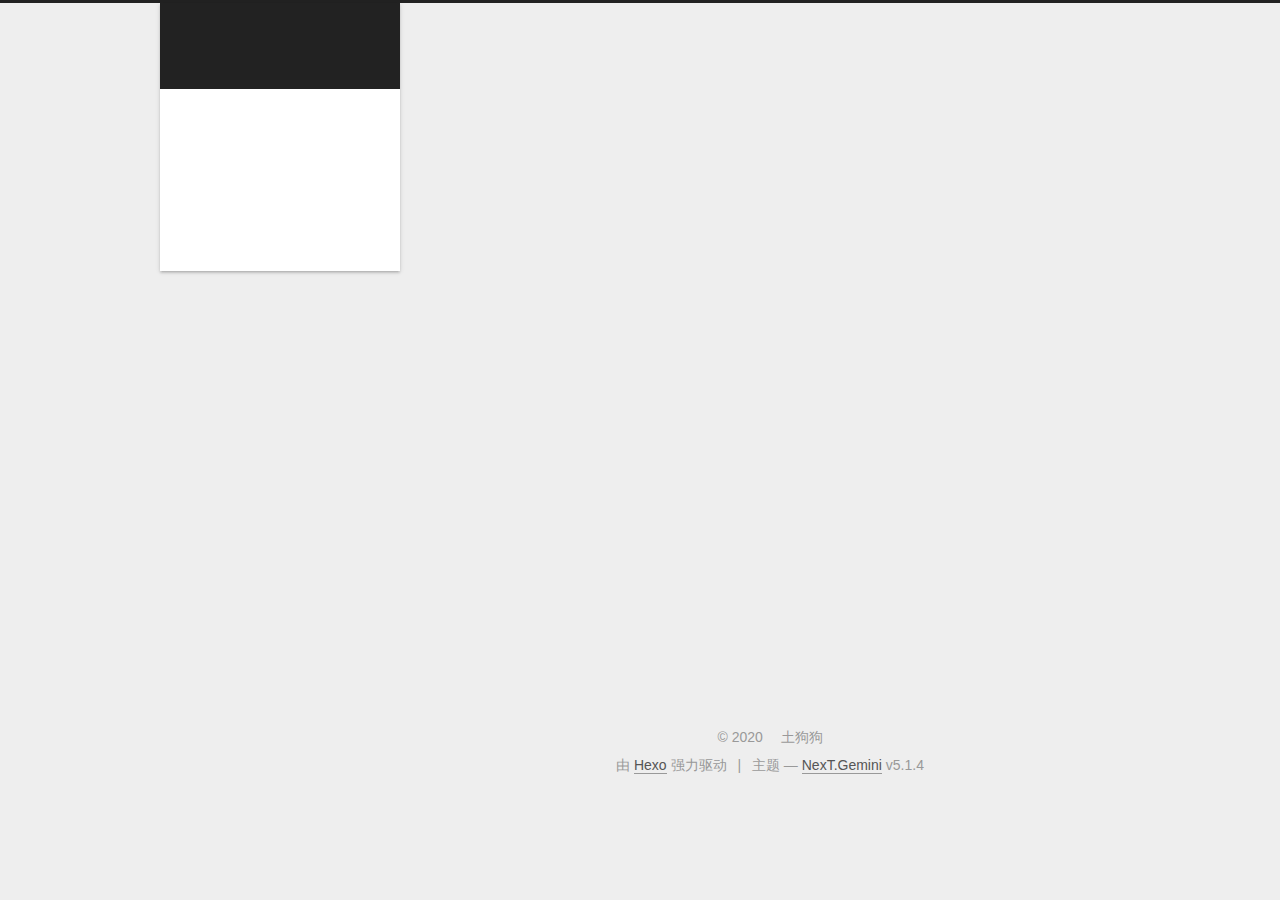
==== commit 3612a448: "Site updated: 2020-03-21 20:52:45" ====
--- a/index.html
+++ b/index.html
@@ -248,7 +248,7 @@
   
   
   <div class="post-block">
-    <link itemprop="mainEntityOfPage" href="http://tugougou.github.io/2020/03/20/a/">
+    <link itemprop="mainEntityOfPage" href="http://tugougou.github.io/2020/03/21/a/">
 
     <span hidden itemprop="author" itemscope itemtype="http://schema.org/Person">
       <meta itemprop="name" content="土狗狗">
@@ -267,7 +267,7 @@
         
           <h1 class="post-title" itemprop="name headline">
                 
-                <a class="post-title-link" href="/2020/03/20/a/" itemprop="url">狗狗之屋初</a></h1>
+                <a class="post-title-link" href="/2020/03/21/a/" itemprop="url">丑人多作怪</a></h1>
         
 
         <div class="post-meta">
@@ -279,8 +279,8 @@
               
                 <span class="post-meta-item-text">发表于</span>
               
-              <time title="创建于" itemprop="dateCreated datePublished" datetime="2020-03-20T16:43:27+08:00">
-                2020-03-20
+              <time title="创建于" itemprop="dateCreated datePublished" datetime="2020-03-21T20:21:40+08:00">
+                2020-03-21
               </time>
             
 
@@ -319,16 +319,8 @@
       
         
           
-            <h4 id="目录一"><a href="#目录一" class="headerlink" title="目录一"></a>目录一</h4><p>我是一个可爱的小狗狗</p>
-<p>我是一个可爱的小狗狗</p>
-<p>我是一个可爱的小狗狗</p>
-<p>我是一个可爱的小狗狗</p>
-<p>我是一个可爱的小狗狗</p>
-<p>我是一个可爱的小狗狗</p>
-<p>我是一个可爱的小狗狗</p>
-<p>我是一个可爱的小狗狗</p>
-<p>我是一个可爱的小狗狗</p>
-<p>我是一个可爱的小狗狗</p>
+            <p>两个大丑逼，哈哈哈！！！！！！！！！！！！！！！</p>
+<p><img src="/2020/03/21/a/11.jpg" alt="11"></p>
 
           
         
--- a/css/main.css
+++ b/css/main.css
@@ -1823,7 +1823,7 @@
   width: 4px;
   height: 4px;
   border-radius: 50%;
-  background: #ffdaee;
+  background: #127e37;
 }
 .links-of-blogroll {
   font-size: 13px;
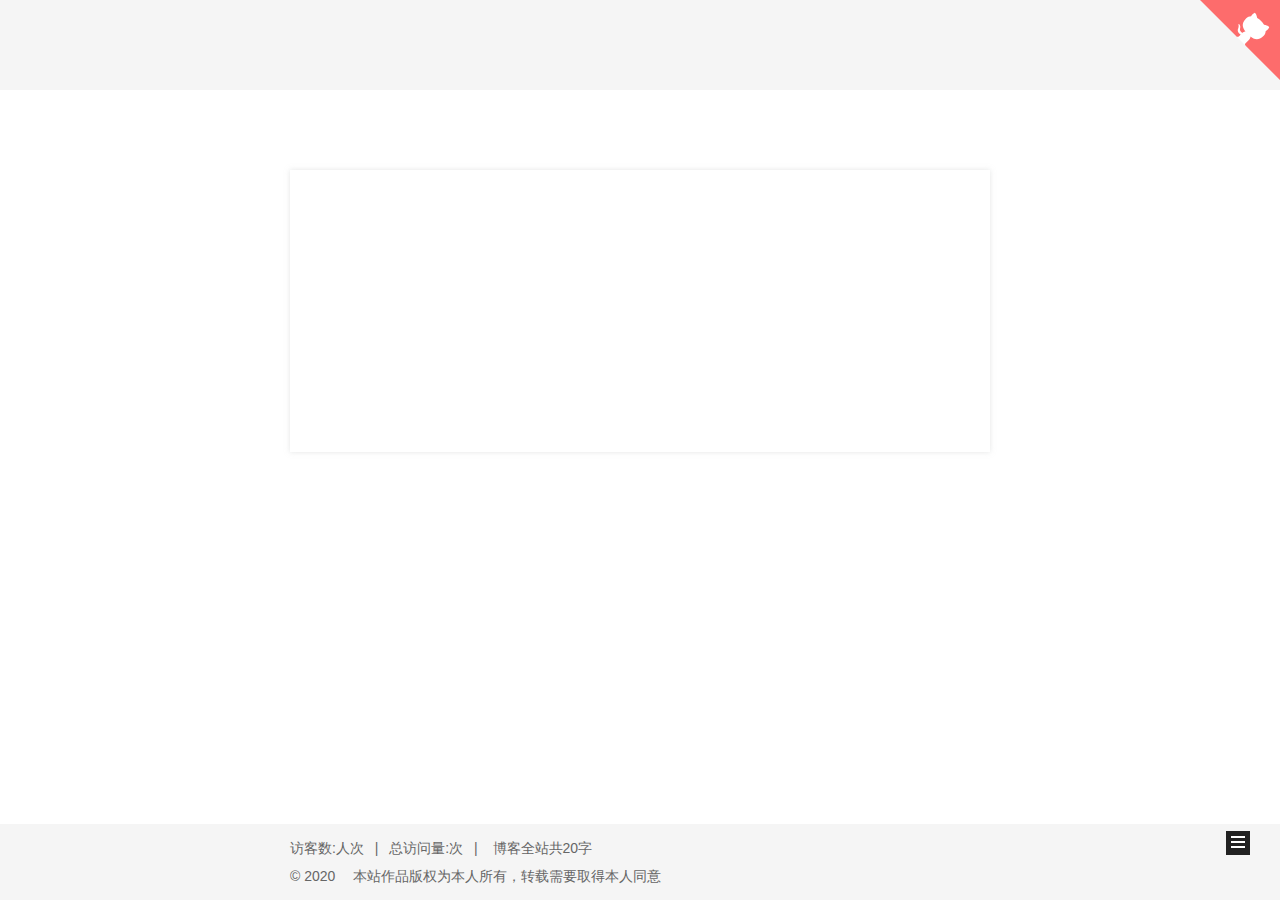
==== commit dc36795d: "Site updated: 2020-03-24 16:44:04" ====
--- a/index.html
+++ b/index.html
@@ -5,7 +5,7 @@
   
 
 
-<html class="theme-next gemini use-motion" lang="zh-Hans">
+<html class="theme-next mist use-motion" lang="zh-Hans">
 <head>
   <meta charset="UTF-8"/>
 <meta http-equiv="X-UA-Compatible" content="IE=edge" />
@@ -92,7 +92,7 @@
   var NexT = window.NexT || {};
   var CONFIG = {
     root: '/',
-    scheme: 'Gemini',
+    scheme: 'Mist',
     version: '5.1.4',
     sidebar: {"position":"left","display":"post","offset":12,"b2t":false,"scrollpercent":false,"onmobile":false},
     fancybox: true,
@@ -142,8 +142,12 @@
   <div class="container sidebar-position-left 
   page-home">
     <div class="headband"></div>
-
-    <header id="header" class="header" itemscope itemtype="http://schema.org/WPHeader">
+<a href="https://tugougou.github.io/" class="github-corner" aria-label="View source on GitHub">
+<svg width="80" height="80" viewBox="0 0 250 250" style="fill:#FD6C6C; color:#fff; position: absolute; top: 0; border: 0; right: 0;" aria-hidden="true"><path d="M0,0 L115,115 L130,115 L142,142 L250,250 L250,0 Z">
+</path><path d="M128.3,109.0 C113.8,99.7 119.0,89.6 119.0,89.6 C122.0,82.7 120.5,78.6 120.5,78.6 C119.2,72.0 123.4,76.3 123.4,76.3 C127.3,80.9 125.5,87.3 125.5,87.3 C122.9,97.6 130.6,101.9 134.4,103.2" fill="currentColor" style="transform-origin: 130px 106px;" class="octo-arm">
+</path><path d="M115.0,115.0 C114.9,115.1 118.7,116.5 119.8,115.4 L133.7,101.6 C136.9,99.2 139.9,98.4 142.2,98.6 C133.8,88.0 127.5,74.4 143.8,58.0 C148.5,53.4 154.0,51.2 159.7,51.0 C160.3,49.4 163.2,43.6 171.4,40.1 C171.4,40.1 176.1,42.5 178.8,56.2 C183.1,58.6 187.2,61.8 190.9,65.4 C194.5,69.0 197.7,73.2 200.1,77.6 C213.8,80.2 216.3,84.9 216.3,84.9 C212.7,93.1 206.9,96.0 205.4,96.6 C205.1,102.4 203.0,107.8 198.3,112.5 C181.9,128.9 168.3,122.5 157.7,114.1 C157.9,116.9 156.7,120.9 152.7,124.9 L141.0,136.5 C139.8,137.7 141.6,141.9 141.8,141.8 Z" fill="currentColor" class="octo-body">
+</path></svg></a><style>.github-corner:hover .octo-arm{animation:octocat-wave 560ms ease-in-out}@keyframes octocat-wave{0%,100%{transform:rotate(0)}20%,60%{transform:rotate(-25deg)}40%,80%{transform:rotate(10deg)}}@media (max-width:500px){.github-corner:hover .octo-arm{animation:none}.github-corner .octo-arm{animation:octocat-wave 560ms ease-in-out}}</style>    
+	<header id="header" class="header" itemscope itemtype="http://schema.org/WPHeader">
       <div class="header-inner"><div class="site-brand-wrapper">
   <div class="site-meta ">
     
@@ -253,7 +257,7 @@
     <span hidden itemprop="author" itemscope itemtype="http://schema.org/Person">
       <meta itemprop="name" content="土狗狗">
       <meta itemprop="description" content="">
-      <meta itemprop="image" content="/%5Bobject%20Object%5D">
+      <meta itemprop="image" content="/uploads/touxiang.jpg">
     </span>
 
     <span hidden itemprop="publisher" itemscope itemtype="http://schema.org/Organization">
@@ -290,16 +294,71 @@
           </span>
 
           
-
-          
-            
-          
-
-          
-          
-
-          
-
+            <span class="post-category" >
+            
+              <span class="post-meta-divider">|</span>
+            
+              <span class="post-meta-item-icon">
+                <i class="fa fa-folder-o"></i>
+              </span>
+              
+                <span class="post-meta-item-text">分类于</span>
+              
+              
+                <span itemprop="about" itemscope itemtype="http://schema.org/Thing">
+                  <a href="/categories/%E7%94%9F%E6%B4%BB/" itemprop="url" rel="index">
+                    <span itemprop="name">生活</span>
+                  </a>
+                </span>
+
+                
+                
+              
+            </span>
+          
+
+          
+            
+          
+
+          
+          
+
+          
+
+          
+            <div class="post-wordcount">
+              
+                
+                  <span class="post-meta-divider">|</span>
+                
+                <span class="post-meta-item-icon">
+                  <i class="fa fa-file-word-o"></i>
+                </span>
+                
+                  <span class="post-meta-item-text">字数统计&#58;</span>
+                
+                <span title="字数统计">
+                  20
+                </span>
+              
+
+              
+                <span class="post-meta-divider">|</span>
+              
+
+              
+                <span class="post-meta-item-icon">
+                  <i class="fa fa-clock-o"></i>
+                </span>
+                
+                  <span class="post-meta-item-text">阅读时长 &asymp;</span>
+                
+                <span title="阅读时长">
+                  1
+                </span>
+              
+            </div>
           
 
           
@@ -318,11 +377,14 @@
 
       
         
-          
-            <p>两个大丑逼，哈哈哈！！！！！！！！！！！！！！！</p>
-<p><img src="/2020/03/21/a/11.jpg" alt="11"></p>
-
-          
+          <h1 id="概述"><a href="#概述" class="headerlink" title="概述"></a>概述</h1><p>两个大丑逼，哈哈哈！！！！！！！！！！！！！！！</p>
+          <!--noindex-->
+          <div class="post-button text-center">
+            <a class="btn" href="/2020/03/21/a/#more" rel="contents">
+              阅读全文 &raquo;
+            </a>
+          </div>
+          <!--/noindex-->
         
       
     </div>
@@ -335,6 +397,10 @@
     
 
     
+	
+	<div>
+	
+	</div>
 
     <footer class="post-footer">
       
@@ -392,7 +458,7 @@
           <div class="site-author motion-element" itemprop="author" itemscope itemtype="http://schema.org/Person">
             
               <img class="site-author-image" itemprop="image"
-                src="/%5Bobject%20Object%5D"
+                src="/uploads/touxiang.jpg"
                 alt="土狗狗" />
             
               <p class="site-author-name" itemprop="name">土狗狗</p>
@@ -413,7 +479,25 @@
             
 
             
-
+              
+              
+              <div class="site-state-item site-state-categories">
+                <a href="/categories/index.html">
+                  <span class="site-state-item-count">1</span>
+                  <span class="site-state-item-name">分类</span>
+                </a>
+              </div>
+            
+
+            
+              
+              
+              <div class="site-state-item site-state-tags">
+                <a href="/tags/index.html">
+                  <span class="site-state-item-count">2</span>
+                  <span class="site-state-item-name">标签</span>
+                </a>
+              </div>
             
 
           </nav>
@@ -481,25 +565,60 @@
 
     <footer id="footer" class="footer">
       <div class="footer-inner">
-        <div class="copyright">&copy; <span itemprop="copyrightYear">2020</span>
+        <script async src="https://busuanzi.ibruce.info/busuanzi/2.3/busuanzi.pure.mini.js"></script>
+
+<!--添加总访客量-->
+<span id="busuanzi_container_site_uv">
+  访客数:<span id="busuanzi_value_site_uv"></span>人次
+</span>
+
+
+  <!--<div class="powered-by">由 <a class="theme-link" target="_blank" href="https://hexo.io">Hexo</a> 强力驱动</div>-->
+
+
+<!--添加'|'符号-->
+
+  <span class="post-meta-divider">|</span>
+
+
+
+
+
+<!--添加总访问量-->
+<span id="busuanzi_container_site_pv">
+   总访问量:<span id="busuanzi_value_site_pv"></span>次
+</span>
+
+<!--添加'|'符号-->
+
+  <span class="post-meta-divider">|</span>
+
+
+<!--添加博客全站共：-->
+<div class="theme-info">
+  <div class="powered-by"></div>
+  <span class="post-count">博客全站共20字</span>
+</div>
+
+<div class="copyright">&copy; <span itemprop="copyrightYear">2020</span>
   <span class="with-love">
     <i class="fa fa-user"></i>
   </span>
-  <span class="author" itemprop="copyrightHolder">土狗狗</span>
+  <span class="author" itemprop="copyrightHolder">本站作品版权为本人所有，转载需要取得本人同意</span>
 
   
 </div>
 
 
-  <div class="powered-by">由 <a class="theme-link" target="_blank" href="https://hexo.io">Hexo</a> 强力驱动</div>
-
-
-
-  <span class="post-meta-divider">|</span>
-
-
-
-  <div class="theme-info">主题 &mdash; <a class="theme-link" target="_blank" href="https://github.com/iissnan/hexo-theme-next">NexT.Gemini</a> v5.1.4</div>
+  <!-- <div class="powered-by">由 <a class="theme-link" target="_blank" href="https://hexo.io">Hexo</a> 强力驱动</div> -->
+
+
+
+  <!--<span class="post-meta-divider">|</span>-->
+
+
+
+  <!--<div class="theme-info">主题 &mdash; <a class="theme-link" target="_blank" href="https://github.com/iissnan/hexo-theme-next">NexT.Mist</a> v5.1.4</div>-->
 
 
 
@@ -546,7 +665,12 @@
   
 
 
-
+  
+
+
+
+  
+  
 
 
 
@@ -586,6 +710,21 @@
     <script type="text/javascript" src="/lib/fancybox/source/jquery.fancybox.pack.js?v=2.1.5"></script>
   
 
+  
+  
+    <script type="text/javascript" src="/lib/canvas-nest/canvas-nest.min.js"></script>
+  
+
+  
+  
+    <script type="text/javascript" src="/lib/three/three.min.js"></script>
+  
+
+  
+  
+    <script type="text/javascript" src="/lib/three/three-waves.min.js"></script>
+  
+
 
   
 
@@ -599,13 +738,6 @@
   
   
 
-
-  <script type="text/javascript" src="/js/src/affix.js?v=5.1.4"></script>
-
-  <script type="text/javascript" src="/js/src/schemes/pisces.js?v=5.1.4"></script>
-
-
-
   
 
   
@@ -669,5 +801,6 @@
 
   
 
-</body>
+  
+<script src="/live2dw/lib/L2Dwidget.min.js?094cbace49a39548bed64abff5988b05"></script><script>L2Dwidget.init({"model":{"jsonPath":"live2d-widget-model-miku"},"display":{"position":"right","width":140,"height":260},"mobile":{"show":true},"log":false,"pluginJsPath":"lib/","pluginModelPath":"assets/","pluginRootPath":"live2dw/","tagMode":false});</script></body>
 </html>
--- a/css/main.css
+++ b/css/main.css
@@ -189,7 +189,7 @@
   font-size: 14px;
   line-height: 2;
   color: #555;
-  background: #eee;
+  background: #fff;
 }
 @media (max-width: 767px) {
   body {
@@ -226,51 +226,51 @@
   margin: 20px 0 15px;
 }
 h1 {
+  font-size: 24px;
+}
+@media (max-width: 767px) {
+  h1 {
+    font-size: 20px;
+  }
+}
+h2 {
   font-size: 22px;
 }
 @media (max-width: 767px) {
-  h1 {
+  h2 {
     font-size: 18px;
   }
 }
-h2 {
+h3 {
   font-size: 20px;
 }
 @media (max-width: 767px) {
-  h2 {
+  h3 {
     font-size: 16px;
   }
 }
-h3 {
+h4 {
   font-size: 18px;
 }
 @media (max-width: 767px) {
-  h3 {
+  h4 {
     font-size: 14px;
   }
 }
-h4 {
+h5 {
   font-size: 16px;
 }
 @media (max-width: 767px) {
-  h4 {
+  h5 {
     font-size: 12px;
   }
 }
-h5 {
+h6 {
   font-size: 14px;
 }
 @media (max-width: 767px) {
-  h5 {
+  h6 {
     font-size: 10px;
-  }
-}
-h6 {
-  font-size: 12px;
-}
-@media (max-width: 767px) {
-  h6 {
-    font-size: 8px;
   }
 }
 p {
@@ -445,7 +445,7 @@
 .header-inner {
   margin: 0 auto;
   padding: 100px 0 70px;
-  width: calc(100% - 252px);
+  width: 700px;
 }
 @media (min-width: 1600px) {
   .container .header-inner {
@@ -457,7 +457,7 @@
 }
 .main-inner {
   margin: 0 auto;
-  width: calc(100% - 252px);
+  width: 700px;
 }
 @media (min-width: 1600px) {
   .container .main-inner {
@@ -474,7 +474,7 @@
 .footer-inner {
   box-sizing: border-box;
   margin: 20px auto;
-  width: calc(100% - 252px);
+  width: 700px;
 }
 @media (min-width: 1600px) {
   .container .footer-inner {
@@ -653,8 +653,8 @@
 @media (min-width: 992px) {
   .full-image.full-image.full-image.full-image {
     max-width: none;
-    width: 118%;
-    margin: 0 -9%;
+    width: 110%;
+    margin: 25px -5%;
   }
 }
 .blockquote-center,
@@ -941,10 +941,10 @@
   padding: 0 20px;
   font-size: 14px;
   color: #555;
-  background: #fff;
-  border: 2px solid #555;
+  background: transparent;
+  border: 2px solid #222;
   text-decoration: none;
-  border-radius: 2px;
+  border-radius: 0;
   transition-property: background-color;
   transition-duration: 0.2s;
   transition-timing-function: ease-in-out;
@@ -953,8 +953,8 @@
 }
 .btn:hover {
   border-color: #222;
-  color: #fff;
-  background: #222;
+  color: #222;
+  background: #fff;
 }
 .btn +.btn {
   margin: 0 0 8px 8px;
@@ -1066,7 +1066,7 @@
   width: 24px;
   background: #222;
   font-size: 12px;
-  opacity: 0.6;
+  opacity: 1;
   color: #fff;
   cursor: pointer;
   text-align: center;
@@ -1087,7 +1087,7 @@
   }
 }
 .back-to-top.back-to-top-on {
-  bottom: 30px;
+  bottom: 19px;
 }
 .header {
   background: transparent;
@@ -1101,7 +1101,7 @@
 }
 .site-meta {
   margin: 0;
-  text-align: center;
+  text-align: left;
 }
 @media (max-width: 767px) {
   .site-meta {
@@ -1112,12 +1112,12 @@
   position: relative;
   display: inline-block;
   padding: 0 40px;
-  color: #fff;
+  color: #222;
   background: #222;
   border-bottom: none;
 }
 .brand:hover {
-  color: #fff;
+  color: #222;
 }
 .logo {
   display: inline-block;
@@ -1136,7 +1136,7 @@
 .site-subtitle {
   margin-top: 10px;
   font-size: 13px;
-  color: #ddd;
+  color: #999;
 }
 .use-motion .brand {
   opacity: 0;
@@ -1209,8 +1209,7 @@
   transition-timing-function: ease-in-out;
   transition-delay: 0s;
 }
-.menu .menu-item a:hover,
-.menu-item-active a {
+.menu .menu-item a:hover {
   border-bottom-color: #222;
 }
 .menu .menu-item .fa {
@@ -1349,7 +1348,7 @@
 .posts-collapse {
   position: relative;
   z-index: 1010;
-  margin-left: 55px;
+  margin-left: 0;
 }
 .posts-collapse::after {
   content: " ";
@@ -1514,6 +1513,9 @@
   font-size: 14px;
   margin-top: 2px;
 }
+.post-wordcount {
+  display: inline-block;
+}
 .post-meta-divider {
   margin: 0 0.5em;
 }
@@ -1641,6 +1643,13 @@
 .fancybox-close,
 .fancybox-close:hover {
   border: none;
+}
+.post-copyright {
+  margin: 2em 0 0;
+  padding: 0.5em 1em;
+  border-left: 3px solid #ff1700;
+  background-color: #f9f9f9;
+  list-style: none;
 }
 .rtl.post-body p,
 .rtl.post-body a,
@@ -1739,20 +1748,20 @@
   display: block;
   margin: 0 auto;
   padding: 2px;
-  max-width: 120px;
+  max-width: 96px;
   height: auto;
-  border: 1px solid #eee;
+  border: 2px solid #333;
 }
 .site-author-name {
-  margin: 0;
+  margin: 5px 0 0;
   text-align: center;
-  color: #222;
-  font-weight: 600;
+  color: #f5f5f5;
+  font-weight: normal;
 }
 .site-description {
-  margin-top: 0;
+  margin-top: 5px;
   text-align: center;
-  font-size: 13px;
+  font-size: 14px;
   color: #999;
 }
 .site-state {
@@ -1764,7 +1773,7 @@
 .site-state-item {
   display: inline-block;
   padding: 0 15px;
-  border-left: 1px solid #eee;
+  border-left: 1px solid #333;
 }
 .site-state-item:first-child {
   border-left: none;
@@ -1777,11 +1786,11 @@
   text-align: center;
   color: inherit;
   font-weight: 600;
-  font-size: 16px;
+  font-size: 18px;
 }
 .site-state-item-name {
   font-size: 13px;
-  color: #999;
+  color: inherit;
 }
 .feed-link {
   margin-top: 20px;
@@ -1823,7 +1832,7 @@
   width: 4px;
   height: 4px;
   border-radius: 50%;
-  background: #127e37;
+  background: #ffdeff;
 }
 .links-of-blogroll {
   font-size: 13px;
@@ -1861,7 +1870,7 @@
   color: #555;
 }
 .sidebar-nav li:hover {
-  color: #fc6423;
+  color: #f5f5f5;
 }
 .page-post-detail .sidebar-nav-toc {
   padding: 0 5px;
@@ -1870,11 +1879,11 @@
   margin-left: 10px;
 }
 .sidebar-nav .sidebar-nav-active {
-  color: #fc6423;
-  border-bottom-color: #fc6423;
+  color: #87daff;
+  border-bottom-color: #87daff;
 }
 .sidebar-nav .sidebar-nav-active:hover {
-  color: #fc6423;
+  color: #87daff;
 }
 .sidebar-panel {
   display: none;
@@ -1907,12 +1916,12 @@
   transition-timing-function: ease-in-out;
   transition-delay: 0s;
   transition-property: all;
-  color: #666;
+  color: #999;
+  border-bottom-color: #555;
+}
+.post-toc ol a:hover {
+  color: #ccc;
   border-bottom-color: #ccc;
-}
-.post-toc ol a:hover {
-  color: #000;
-  border-bottom-color: #000;
 }
 .post-toc .nav-item {
   overflow: hidden;
@@ -1934,14 +1943,14 @@
   display: block;
 }
 .post-toc .nav .active > a {
-  color: #fc6423;
-  border-bottom-color: #fc6423;
+  color: #87daff;
+  border-bottom-color: #87daff;
 }
 .post-toc .nav .active-current > a {
-  color: #fc6423;
+  color: #87daff;
 }
 .post-toc .nav .active-current > a:hover {
-  color: #fc6423;
+  color: #87daff;
 }
 .footer {
   font-size: 14px;
@@ -2581,543 +2590,334 @@
   }
 }
 .page-post-detail .sidebar-toggle-line {
-  background: #fc6423;
+  background: #87daff;
 }
 .page-post-detail .comments {
   overflow: hidden;
 }
+h1,
+h2,
+h3,
+h4,
+h5,
+h6 {
+  margin: 20px 0 10px;
+}
+p {
+  margin: 0 0 25px 0;
+}
+a {
+  border-bottom-color: #ccc;
+}
+hr {
+  margin: 20px 0;
+  height: 2px;
+}
+.main-inner {
+  margin-top: 80px;
+}
 .header {
-  position: relative;
+  background: #f5f5f5;
+}
+.header-inner {
+  padding: 25px 0 20px;
+}
+.header-inner:before,
+.header-inner:after {
+  content: " ";
+  display: table;
+}
+.header-inner:after {
+  clear: both;
+}
+@media (max-width: 767px) {
+  .header-inner {
+    width: auto;
+    margin-bottom: 50px;
+    padding: 10px;
+  }
+}
+.site-meta {
+  float: left;
+  margin-left: -20px;
+  line-height: normal;
+}
+@media (max-width: 767px) {
+  .site-meta {
+    margin-left: 10px;
+  }
+}
+.site-meta .brand {
+  padding: 2px 1px;
+  background: none;
+}
+@media (max-width: 767px) {
+  .site-meta .brand {
+    display: block;
+  }
+}
+.site-meta .logo {
+  display: none;
+}
+.site-meta .site-title {
+  font-size: 22px;
+  font-weight: bolder;
+}
+@media (max-width: 767px) {
+  .site-meta .site-title {
+    line-height: 34px;
+  }
+}
+.logo-line-before,
+.logo-line-after {
+  display: block;
+  overflow: hidden;
   margin: 0 auto;
   width: 75%;
 }
-@media (min-width: 768px) and (max-width: 991px) {
-  .header {
-    width: auto;
-  }
-}
-@media (max-width: 767px) {
-  .header {
-    width: auto;
-  }
-}
-.header-inner {
-  position: absolute;
-  top: 0;
-  overflow: hidden;
+@media (max-width: 767px) {
+  .logo-line-before,
+  .logo-line-after {
+    display: none;
+  }
+}
+.logo-line-before i,
+.logo-line-after i {
+  position: relative;
+  display: block;
+  height: 2px;
+  background: #222;
+}
+@media (max-width: 767px) {
+  .logo-line-before i,
+  .logo-line-after i {
+    height: 3px;
+  }
+}
+.use-motion .logo-line-before i {
+  left: -100%;
+}
+.use-motion .logo-line-after i {
+  right: -100%;
+}
+.site-subtitle {
+  display: none;
+}
+.site-nav-toggle {
+  position: static;
+  float: right;
+}
+.menu {
+  float: right;
+  margin: 8px 0 0 0;
+}
+@media (max-width: 767px) {
+  .menu {
+    margin: 20px 0 0 0;
+    padding: 0;
+  }
+}
+.menu br {
+  display: none;
+}
+.menu .menu-item {
+  margin: 0;
+}
+@media (max-width: 767px) {
+  .menu .menu-item {
+    display: block;
+  }
+}
+.menu .menu-item a {
+  padding: 0 10px;
+  background: none;
+  border: none;
+  border-radius: 2px;
+  transition-property: background;
+}
+@media (max-width: 767px) {
+  .menu .menu-item a {
+    text-align: left;
+  }
+}
+.menu .menu-item a:hover {
+  background: #e1e1e1;
+}
+.menu a::before {
+  display: none;
+}
+@media (max-width: 767px) {
+  .menu a::before {
+    display: block;
+  }
+}
+@media (max-width: 767px) {
+  .menu {
+    float: none;
+  }
+}
+.site-search form {
+  display: none;
+}
+.posts-expand {
+  padding-top: 0;
+}
+.posts-expand .post-title,
+.posts-expand .post-meta {
+  text-align: left;
+}
+@media (max-width: 767px) {
+  .posts-expand .post-title,
+  .posts-expand .post-meta {
+    text-align: center;
+  }
+}
+.posts-expand .post-eof {
+  display: none;
+}
+.posts-expand .post {
+  margin-top: 120px;
+}
+.posts-expand .post:first-child {
+  margin-top: 0;
+}
+.posts-expand .post-meta {
+  margin-top: 5px;
+  margin-bottom: 20px;
+}
+.posts-expand .post-title {
+  position: relative;
+  font-size: 26px;
+  font-weight: 400;
+}
+@media (max-width: 767px) {
+  .posts-expand .post-title {
+    font-size: 22px;
+  }
+}
+@media (min-width: 1600px) {
+  .posts-expand .post-title {
+    font-size: 26px;
+  }
+}
+.posts-expand .post-title:hover:before {
+  background: #222;
+}
+@media (max-width: 767px) {
+  .posts-expand .post-body {
+    font-size: 12px;
+  }
+}
+.posts-expand .post-body img {
+  margin: 0;
+}
+.posts-expand .post-tags {
+  text-align: left;
+}
+.posts-expand .post-tags a {
+  padding: 1px 5px;
+  background: #f5f5f5;
+  border-bottom: none;
+}
+.posts-expand .post-tags a:hover {
+  background: #ccc;
+}
+.posts-expand .post-nav {
+  margin-top: 40px;
+}
+.post-button {
+  margin-top: 20px;
+  text-align: left;
+}
+.post-button a {
   padding: 0;
-  width: 240px;
-  background: #fff;
-  box-shadow: 0 2px 2px 0 rgba(0,0,0,0.12), 0 3px 1px -2px rgba(0,0,0,0.06), 0 1px 5px 0 rgba(0,0,0,0.12);
-  border-radius: initial;
+  font-size: 14px;
+  background: none;
+  border: none;
+  border-bottom: 2px solid #666;
+  transition-property: border;
+}
+@media (max-width: 767px) {
+  .post-button a {
+    font-size: 12px;
+  }
 }
 @media (min-width: 1600px) {
-  .container .header-inner {
-    width: 240px;
-  }
-}
-@media (min-width: 768px) and (max-width: 991px) {
-  .header-inner {
-    position: relative;
-    width: auto;
-    border-radius: initial;
-  }
-}
-@media (max-width: 767px) {
-  .header-inner {
-    position: relative;
-    width: auto;
-    border-radius: initial;
-  }
-}
-.main:before,
-.main:after {
-  content: " ";
-  display: table;
-}
-.main:after {
-  clear: both;
-}
-@media (min-width: 768px) and (max-width: 991px) {
-  .main {
-    padding-bottom: 100px;
-  }
-}
-@media (max-width: 767px) {
-  .main {
-    padding-bottom: 100px;
-  }
-}
-.container .main-inner {
-  width: 75%;
-}
-@media (min-width: 768px) and (max-width: 991px) {
+  .post-button a {
+    font-size: 16px;
+  }
+}
+.post-button a:hover {
+  border-bottom-color: #222;
+}
+.links-of-blogroll-inline .links-of-blogroll-item {
+  display: inline-block;
+}
+.btn {
+  padding: 0 10px;
+  border-width: 2px;
+  border-radius: 0;
+}
+.headband {
+  display: none;
+}
+.site-search {
+  position: relative;
+  float: right;
+  margin-top: 5px;
+  padding-top: 3px;
+}
+@media (max-width: 767px) {
+  .site-search {
+    float: none;
+    padding: 0 10px;
+  }
+}
+@media (max-width: 767px) {
   .container .main-inner {
     width: auto;
   }
 }
-@media (max-width: 767px) {
-  .container .main-inner {
-    width: auto;
-  }
-}
-.content-wrap {
-  float: right;
-  box-sizing: border-box;
-  padding: 40px;
-  width: calc(100% - 252px);
-  background: #fff;
-  min-height: 700px;
-  box-shadow: 0 2px 2px 0 rgba(0,0,0,0.12), 0 3px 1px -2px rgba(0,0,0,0.06), 0 1px 5px 0 rgba(0,0,0,0.12);
-  border-radius: initial;
-}
-@media (min-width: 768px) and (max-width: 991px) {
-  .content-wrap {
-    width: 100%;
-    padding: 20px;
-    border-radius: initial;
-  }
-}
-@media (max-width: 767px) {
-  .content-wrap {
-    width: 100%;
-    padding: 20px;
-    min-height: auto;
-    border-radius: initial;
-  }
-}
-.sidebar {
-  position: static;
-  float: left;
-  margin-top: 300px;
-  width: 240px;
-  background: #eee;
-  box-shadow: none;
-}
-@media (min-width: 768px) and (max-width: 991px) {
-  .sidebar {
-    display: none;
-  }
-}
-@media (max-width: 767px) {
-  .sidebar {
-    display: none;
-  }
-}
-.sidebar-toggle {
+.page-post-detail .post-title,
+.page-post-detail .post-meta {
+  text-align: center;
+}
+.page-post-detail .post-title:before {
   display: none;
 }
+.page-post-detail .post-meta {
+  margin-bottom: 60px;
+}
+.pagination {
+  margin: 120px 0 0;
+  text-align: left;
+}
+@media (max-width: 767px) {
+  .pagination {
+    margin: 80px 10px 0;
+    text-align: center;
+  }
+}
+.footer {
+  margin-top: 80px;
+  padding: 10px 0;
+  background: #f5f5f5;
+  color: #666;
+}
 .footer-inner {
-  width: 75%;
-  padding-left: 260px;
-}
-@media (min-width: 768px) and (max-width: 991px) {
+  margin: 0 auto;
+  text-align: left;
+}
+@media (max-width: 767px) {
   .footer-inner {
     width: auto;
-    padding-left: 0 !important;
-    padding-right: 0 !important;
-  }
-}
-@media (max-width: 767px) {
-  .footer-inner {
-    width: auto;
-    padding-left: 0 !important;
-    padding-right: 0 !important;
-  }
-}
-.sidebar-position-right .header-inner {
-  right: 0;
-}
-.sidebar-position-right .content-wrap {
-  float: left;
-}
-.sidebar-position-right .sidebar {
-  float: right;
-}
-.sidebar-position-right .footer-inner {
-  padding-left: 0;
-  padding-right: 260px;
-}
-.site-brand-wrapper {
-  position: relative;
-}
-.site-meta {
-  padding: 20px 0;
-  color: #fff;
-  background: #222;
-}
-@media (min-width: 768px) and (max-width: 991px) {
-  .site-meta {
-    box-shadow: 0 0 16px rgba(0,0,0,0.5);
-  }
-}
-@media (max-width: 767px) {
-  .site-meta {
-    box-shadow: 0 0 16px rgba(0,0,0,0.5);
-  }
-}
-.brand {
-  padding: 0;
-  background: none;
-}
-.brand:hover {
-  color: #fff;
-}
-.site-subtitle {
-  margin: 10px 10px 0;
-  font-weight: initial;
-}
-.site-search form {
-  display: none;
-}
-.site-nav {
-  border-top: none;
-}
-@media (min-width: 768px) and (max-width: 991px) {
-  .site-nav {
-    display: none !important;
-  }
-}
-@media (min-width: 768px) and (max-width: 991px) {
-  .site-nav-on {
-    display: block !important;
-  }
-}
-.menu .menu-item {
-  display: block;
-  margin: 0;
-}
-.menu .menu-item a {
-  position: relative;
-  box-sizing: border-box;
-  padding: 5px 20px;
-  text-align: left;
-  line-height: inherit;
-  transition-property: background-color;
-  transition-duration: 0.2s;
-  transition-timing-function: ease-in-out;
-  transition-delay: 0s;
-}
-.menu .menu-item a:hover,
-.menu-item-active a {
-  background: #f9f9f9;
-  border-bottom-color: #fff;
-}
-.menu .menu-item br {
-  display: none;
-}
-.menu-item-active a:after {
-  content: " ";
-  position: absolute;
-  top: 50%;
-  margin-top: -3px;
-  right: 15px;
-  width: 6px;
-  height: 6px;
-  border-radius: 50%;
-  background-color: #bbb;
-}
-.btn-bar {
-  background-color: #fff;
-}
-.site-nav-toggle {
-  left: 20px;
-  top: 50%;
-  -webkit-transform: translateY(-50%);
-  -webkit-transform: translateY(-50%);
-  -moz-transform: translateY(-50%);
-  -ms-transform: translateY(-50%);
-  -o-transform: translateY(-50%);
-  transform: translateY(-50%);
-}
-@media (min-width: 768px) and (max-width: 991px) {
-  .site-nav-toggle {
-    display: block;
-  }
-}
-.use-motion .sidebar .motion-element {
-  opacity: 1;
-}
-.sidebar {
-  margin-left: -100%;
-  right: auto;
-  bottom: auto;
-  -webkit-transform: none;
-}
-.sidebar-inner {
-  box-sizing: border-box;
-  width: 240px;
-  color: #555;
-  background: #fff;
-  box-shadow: 0 2px 2px 0 rgba(0,0,0,0.12), 0 3px 1px -2px rgba(0,0,0,0.06), 0 1px 5px 0 rgba(0,0,0,0.12), 0 -1px 0.5px 0 rgba(0,0,0,0.09);
-  border-radius: initial;
-  opacity: 0;
-}
-.sidebar-inner.affix {
-  position: fixed;
-  top: 12px;
-}
-.sidebar-inner.affix-bottom {
-  position: absolute;
-}
-.site-overview {
-  text-align: left;
-}
-.site-author:before,
-.site-author:after {
-  content: " ";
-  display: table;
-}
-.site-author:after {
-  clear: both;
-}
-.sidebar a {
-  color: #555;
-}
-.sidebar a:hover {
-  color: #222;
-}
-.site-state-item {
-  padding: 0 10px;
-}
-.links-of-author-item a:before {
-  display: none;
-}
-.links-of-author-item a {
-  border-bottom: none;
-  text-decoration: underline;
-}
-.feed-link {
-  border-top: 1px dotted #ccc;
-  border-bottom: 1px dotted #ccc;
-  text-align: center;
-}
-.feed-link a {
-  display: block;
-  color: #fc6423;
-  border: none;
-}
-.feed-link a:hover {
-  background: none;
-  color: #e34603;
-}
-.feed-link a:hover i {
-  color: #e34603;
-}
-.links-of-author {
-  display: flex;
-  flex-wrap: wrap;
-  justify-content: center;
-}
-.links-of-author-item {
-  margin: 5px 0 0;
-  width: 50%;
-}
-.links-of-author-item a {
-  max-width: 216px;
-  box-sizing: border-box;
-  display: inline-block;
-  margin-right: 0;
-  margin-bottom: 0;
-  padding: 0 5px;
-  overflow: hidden;
-  white-space: nowrap;
-  text-overflow: ellipsis;
-}
-.links-of-author-item a {
-  display: block;
-  text-decoration: none;
-}
-.links-of-author-item a:hover {
-  border-radius: 4px;
-  background: #eee;
-}
-.links-of-author-item .fa {
-  margin-right: 2px;
-  font-size: 16px;
-}
-.links-of-author-item .fa-globe {
-  font-size: 15px;
-}
-.links-of-blogroll {
-  text-align: center;
+    text-align: center;
+  }
+}
+.post {
   margin-top: 20px;
-  padding: 3px 0 0;
-  border-top: 1px dotted #ccc;
-}
-.links-of-blogroll-title {
-  margin-top: 0;
-}
-.links-of-blogroll-item {
-  padding: 0;
-}
-.links-of-blogroll-inline:before,
-.links-of-blogroll-inline:after {
-  content: " ";
-  display: table;
-}
-.links-of-blogroll-inline:after {
-  clear: both;
-}
-.links-of-blogroll-inline .links-of-blogroll-item {
-  margin: 5px 0 0;
-  width: 50%;
-  display: inline-block;
-  width: unset;
-}
-.links-of-blogroll-inline .links-of-blogroll-item a {
-  max-width: 216px;
-  box-sizing: border-box;
-  display: inline-block;
-  margin-right: 0;
-  margin-bottom: 0;
-  padding: 0 5px;
-  overflow: hidden;
-  white-space: nowrap;
-  text-overflow: ellipsis;
-}
-.content-wrap {
-  padding: initial;
-  background: initial;
-  box-shadow: initial;
-  border-radius: initial;
-}
-.post-block {
-  padding: 40px;
-  background: #fff;
-  box-shadow: 0 2px 2px 0 rgba(0,0,0,0.12), 0 3px 1px -2px rgba(0,0,0,0.06), 0 1px 5px 0 rgba(0,0,0,0.12);
-  border-radius: initial;
-}
-#posts > article + article .post-block {
-  margin-top: 12px;
-  box-shadow: 0 2px 2px 0 rgba(0,0,0,0.12), 0 3px 1px -2px rgba(0,0,0,0.06), 0 1px 5px 0 rgba(0,0,0,0.12), 0 -1px 0.5px 0 rgba(0,0,0,0.09);
-  border-radius: initial;
-}
-.comments {
-  padding: 40px;
-  margin: initial;
-  margin-top: 12px;
-  background: #fff;
-  box-shadow: 0 2px 2px 0 rgba(0,0,0,0.12), 0 3px 1px -2px rgba(0,0,0,0.06), 0 1px 5px 0 rgba(0,0,0,0.12), 0 -1px 0.5px 0 rgba(0,0,0,0.09);
-  border-radius: initial;
-}
-.posts-expand {
-  padding-top: initial;
-}
-.post-nav-divider {
-  width: 4%;
-}
-.post-nav-item {
-  width: 48%;
-}
-.post-eof,
-.post-spread {
-  display: none !important;
-}
-.pagination {
-  margin: 12px 0 0;
-  border-top: initial;
-  background: #fff;
-  box-shadow: 0 2px 2px 0 rgba(0,0,0,0.12), 0 3px 1px -2px rgba(0,0,0,0.06), 0 1px 5px 0 rgba(0,0,0,0.12), 0 -1px 0.5px 0 rgba(0,0,0,0.09);
-  border-radius: initial;
-  padding: 10px 0 10px;
-}
-.pagination .prev,
-.pagination .next,
-.pagination .page-number {
-  margin-bottom: initial;
-  top: initial;
-}
-.main {
-  padding-bottom: initial;
-}
-.footer {
-  bottom: auto;
-}
-.post-header h1,
-.post-header h2 {
-  margin: initial;
-}
-.posts-expand .post-title-link {
-  line-height: inherit;
-}
-.posts-expand .post-title {
-  font-size: 1.7em;
-}
-.post-body h1 {
-  font-size: 1.6em;
-  border-bottom: 1px solid #eee;
-}
-.post-body h2 {
-  font-size: 1.45em;
-  border-bottom: 1px solid #eee;
-}
-.post-body h3 {
-  font-size: 1.3em;
-  border-bottom: 1px dotted #eee;
-}
-.post-body h4 {
-  font-size: 1.2em;
-}
-.post-body h5 {
-  font-size: 1.07em;
-}
-.post-body h6 {
-  font-size: 1.03em;
-}
-@media (min-width: 768px) and (max-width: 991px) {
-  .content-wrap {
-    padding: 10px;
-  }
-  .posts-expand {
-    margin: initial;
-  }
-  .posts-expand .post-button {
-    margin-top: 20px;
-  }
-  .post-block {
-    padding: 20px;
-    box-shadow: 0 2px 2px 0 rgba(0,0,0,0.12), 0 3px 1px -2px rgba(0,0,0,0.06), 0 1px 5px 0 rgba(0,0,0,0.12), 0 -1px 0.5px 0 rgba(0,0,0,0.09);
-    border-radius: initial;
-  }
-  #posts > article + article .post-block {
-    margin-top: 10px;
-  }
-  .comments {
-    margin-top: 10px;
-    padding: 10px 20px;
-  }
-  .pagination {
-    margin: 10px 0 0;
-  }
-}
-@media (max-width: 767px) {
-  .content-wrap {
-    padding: 8px;
-  }
-  .posts-expand {
-    margin: initial;
-  }
-  .posts-expand .post-button {
-    margin-top: 12px;
-  }
-  .posts-expand img {
-    padding: initial !important;
-  }
-  .post-block {
-    padding: 12px;
-    min-height: auto;
-    box-shadow: 0 2px 2px 0 rgba(0,0,0,0.12), 0 3px 1px -2px rgba(0,0,0,0.06), 0 1px 5px 0 rgba(0,0,0,0.12), 0 -1px 0.5px 0 rgba(0,0,0,0.09);
-    border-radius: initial;
-  }
-  #posts > article + article .post-block {
-    margin-top: 8px;
-  }
-  .comments {
-    margin-top: 8px;
-    padding: 0 12px;
-  }
-  .pagination {
-    margin: 8px 0 0;
-  }
-}
+  margin-bottom: 20px;
+  padding: 20px;
+  -webkit-box-shadow: 0 0 5px rgba(202,203,203,0.5);
+  -moz-box-shadow: 0 0 5px rgba(202,203,204,0.5);
+}
